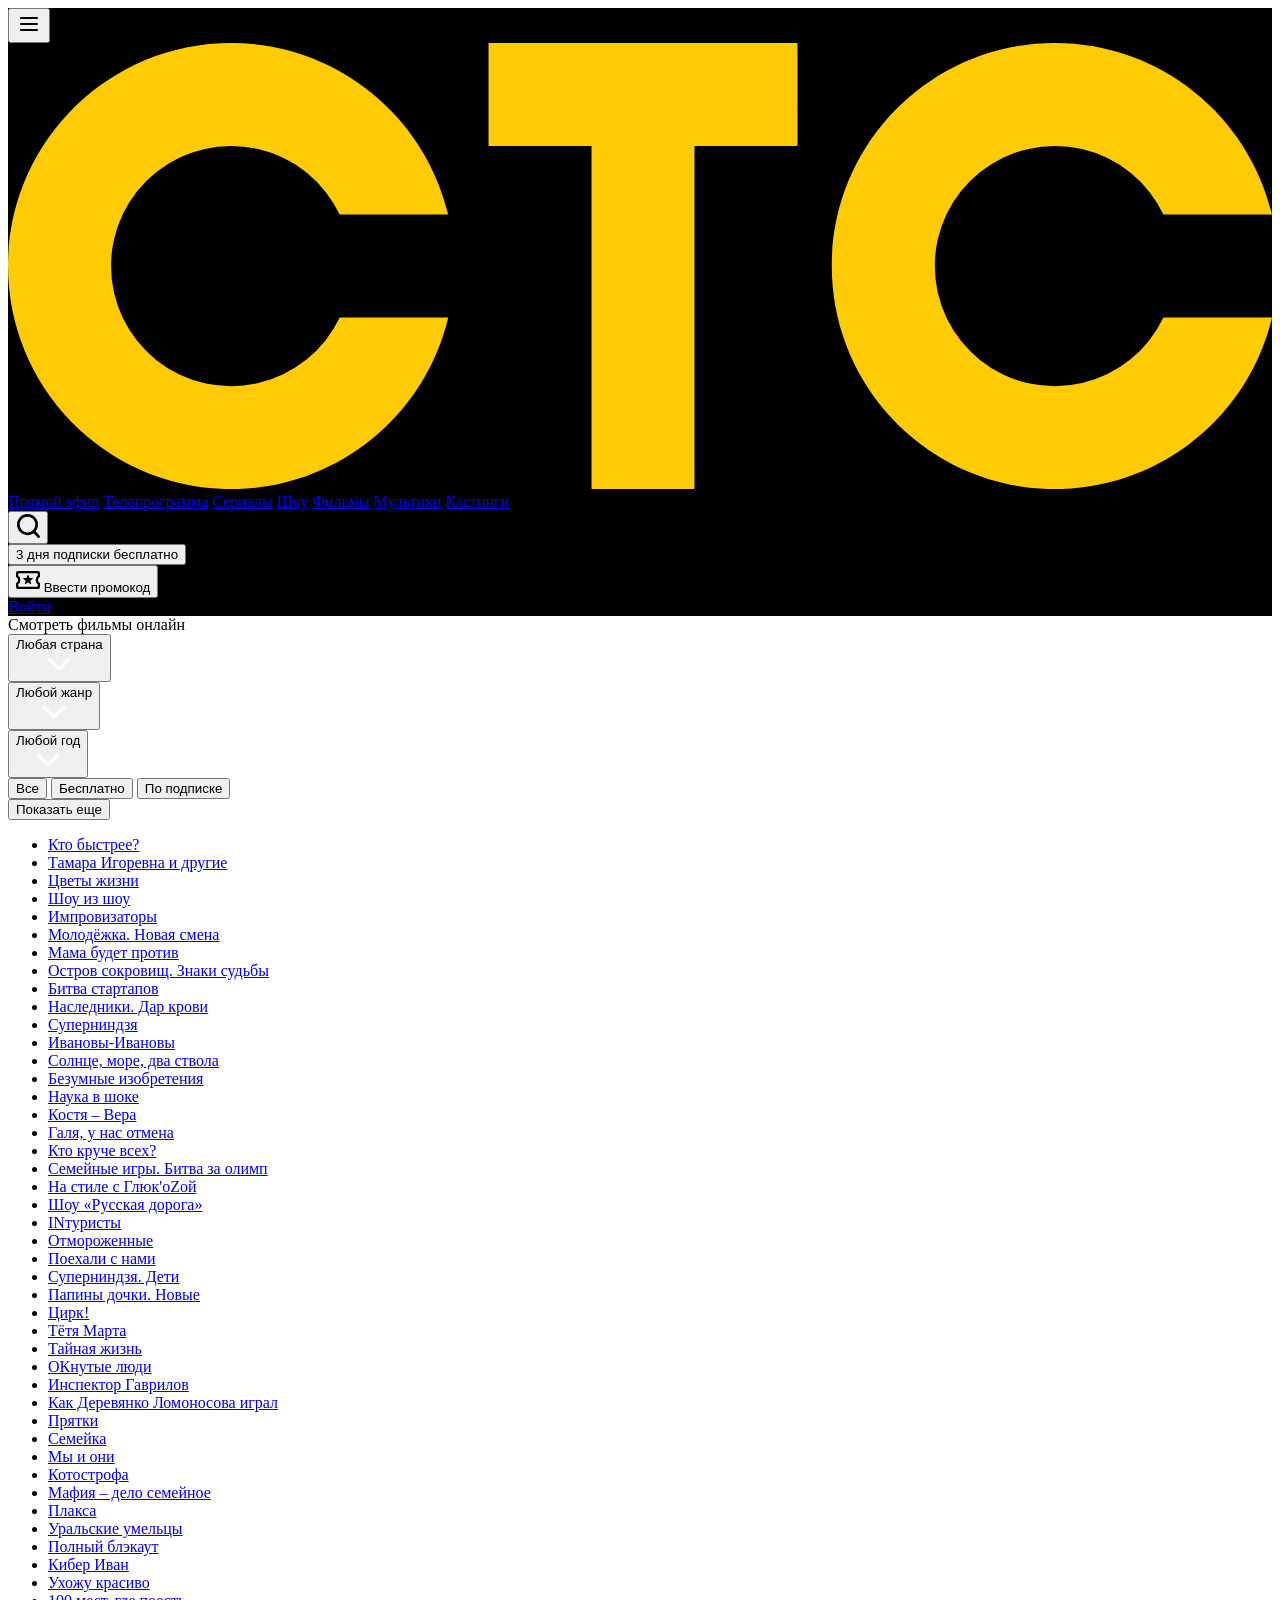
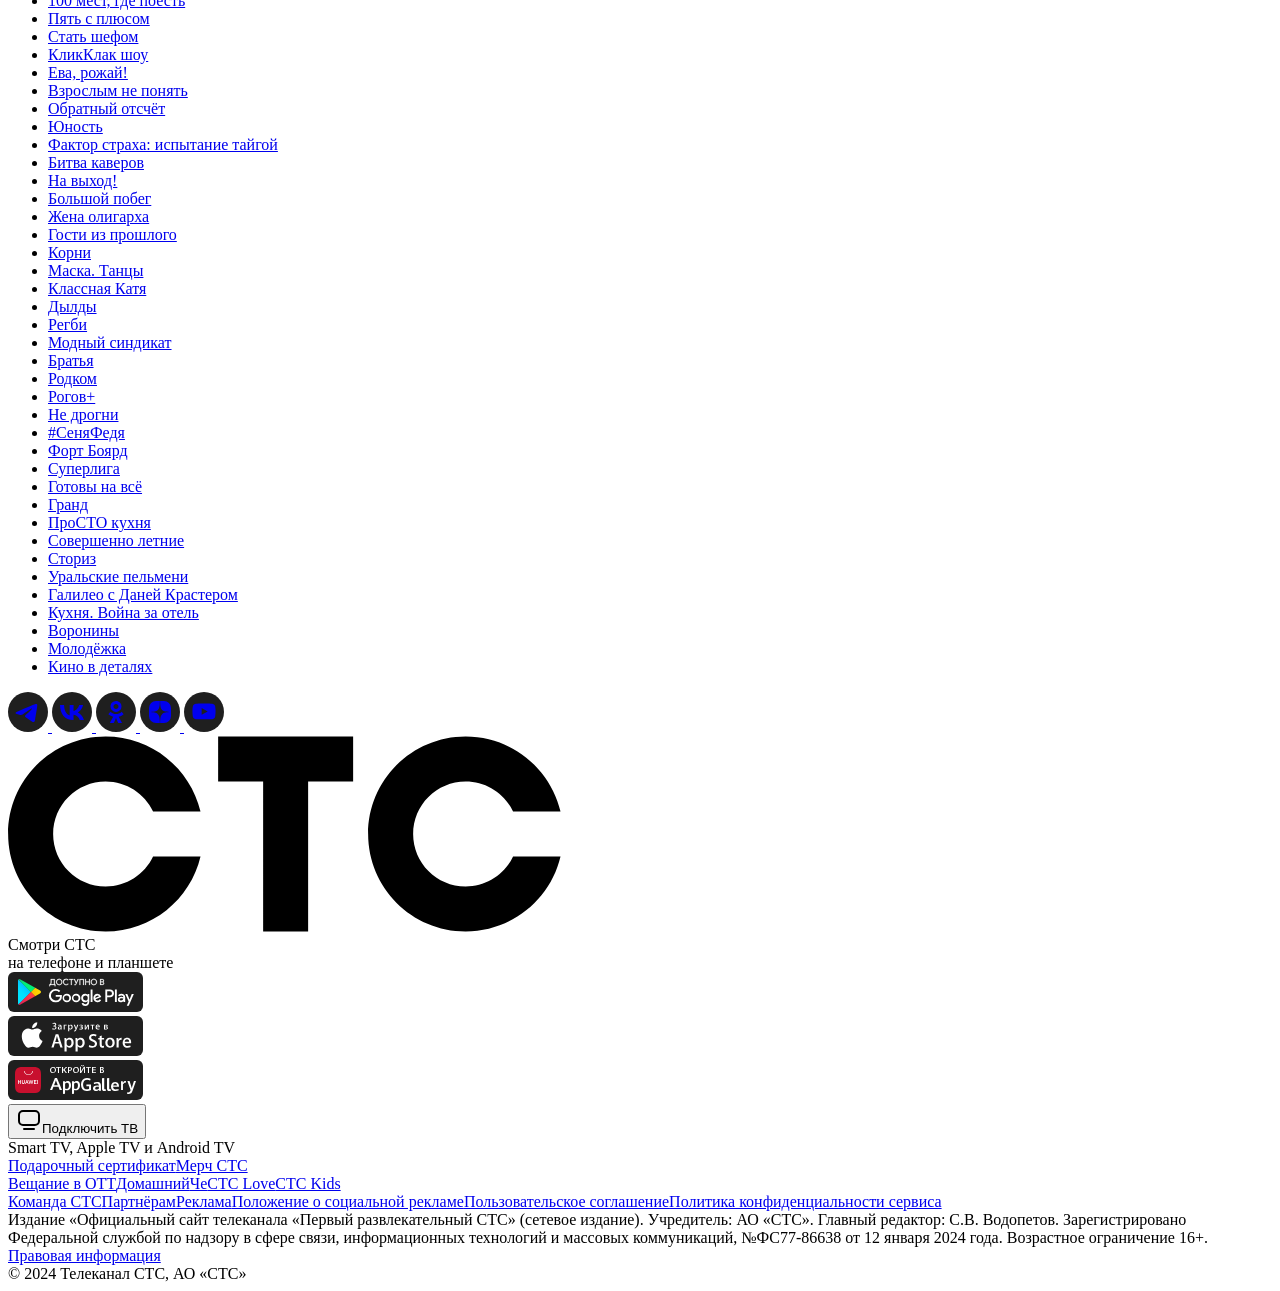
==== MyHTTPServer/MyHTTPServer/bin/Debug/net9.0/Templates/Pages/Dashboard/index.html @ 42932b5c "update" ====
<!doctype html>
<html lang="ru">
<head>
    <meta charset="UTF-8">
    <meta name="viewport"
          content="width=device-width, user-scalable=no, initial-scale=1.0, maximum-scale=1.0, minimum-scale=1.0">
    <meta http-equiv="X-UA-Compatible" content="ie=edge">
    <link rel="stylesheet" href="assets/main.58306ad7.css">
    <title>СТС</title>
</head>
<body>
<header class="mocked-styled-761 hwb8zcd" style="background-color: black;--hwb8zcd-0: 20; --hwb8zcd-1: translateY(0); --hwb8zcd-2: 10; --hwb8zcd-3: translateY(0); --hwb8zcd-4: translateY(0);">
    <div class="mocked-styled-760 hdpnwkp" style="--hdpnwkp-0: transparent;">
        <div class="mocked-styled-755 bfwajed">
            <div class="mocked-styled-5 b1sl55fb">
                <button data-disabled="false" color="transparent" data-cy="burger-btn" class="mocked-styled-3 b1oy04za tlavnz7 b1oy04za">
                    <span class="mocked-styled-0 i1tw7fe7" style="--i1tw7fe7-0: 0; --i1tw7fe7-1: 0; --i1tw7fe7-2: 0;">
                        <svg width="26" height="26" viewBox="0 0 26 26" xmlns="http://www.w3.org/2000/svg">
                            <g fill="none" fill-rule="evenodd">
                                <path d="M0 0h26v26H0z"></path>
                                <g transform="translate(4 6)" fill="currentColor">
                                    <rect width="18" height="2" rx="1"></rect>
                                    <rect y="6" width="18" height="2" rx="1"></rect>
                                    <rect y="12" width="18" height="2" rx="1"></rect>
                                </g>
                            </g>
                        </svg>
                    </span>
                </button>
            </div>
        </div>
        <div data-cy="logo" class="mocked-styled-51 l1mnwfaf">
            <a href="/public">
                <svg viewBox="0 0 68 24" xmlns="http://www.w3.org/2000/svg">
                    <path d="M25.852 0v5.538h5.54V24h5.539V5.539h5.54V0H25.85m-8.008 14.77a6.462 6.462 0 1 1 0-5.538l5.84-.001C22.433 3.939 17.678 0 12.003 0 5.373 0 0 5.373 0 12s5.374 12 12.003 12c5.675 0 10.43-3.938 11.68-9.23h-5.84m44.316 0a6.462 6.462 0 1 1 0-5.538L68 9.23C66.75 3.939 61.995 0 56.32 0c-6.63 0-12.003 5.373-12.003 12s5.374 12 12.002 12c5.676 0 10.43-3.938 11.681-9.23h-5.84" fill="#FFCB05"></path>
                </svg>
            </a>
        </div>
        <div data-cy="menu" class="mocked-styled-751 m10bajry">
            <a data-cy="link" data-title="Прямой эфир" href="/online/">Прямой эфир</a>
            <a data-cy="link" data-title="Телепрограмма" href="/programm/">Телепрограмма</a>
            <a data-cy="link" data-title="Сериалы" href="/collections/serials/">Сериалы</a>
            <a data-cy="link" data-title="Шоу" href="/collections/show/">Шоу</a>
            <a data-cy="link" data-title="Фильмы" href="/collections/filmi/">Фильмы</a>
            <a data-cy="link" data-title="Мультики" href="/collections/multiki/">Мультики</a>
            <a data-cy="link" data-title="Кастинги" href="/casting/">Кастинги</a>
        </div>
        <div class="mocked-styled-753 shgopuk">
            <button data-disabled="false" color="transparent" class="mocked-styled-3 b1oy04za tlavnz7 b1oy04za">
                <span class="mocked-styled-0 i1tw7fe7" style="--i1tw7fe7-0: 0; --i1tw7fe7-1: 0; --i1tw7fe7-2: 0;">
                    <svg width="24" height="24" viewBox="0 0 24 24" xmlns="http://www.w3.org/2000/svg">
                        <g fill="none" fill-rule="evenodd"><path d="M0 0h24v24H0z"></path>
                            <path d="M11.535 0C17.344 0 22.07 4.743 22.07 10.571c0 2.495-.875 4.89-2.472 6.796l4.02 4.298a1.385 1.385 0 0 1-.039 1.95 1.368 1.368 0 0 1-1.943-.038l-4.066-4.348a10.398 10.398 0 0 1-6.035 1.913C5.726 21.142 1 16.4 1 10.571 1 4.743 5.726 0 11.535 0Zm0 2.758c-4.294 0-7.787 3.505-7.787 7.813s3.493 7.813 7.787 7.813c4.294 0 7.786-3.505 7.786-7.813s-3.492-7.813-7.786-7.813Z" fill="currentColor"></path>
                        </g>
                    </svg>
                </span>
            </button>
        </div>
        <div data-active="false" class="mocked-styled-754 s3k86sl">
            <button data-disabled="false" color="default" data-cy="subscription-btn" class="mocked-styled-1 b1oy04za">
                <span class="mocked-styled-0 i1tw7fe7" style="--i1tw7fe7-0: 4.063vw; --i1tw7fe7-1: 13px; --i1tw7fe7-2: 0.677vw;"></span>3 дня подписки бесплатно </button>
        </div>
        <div class="mocked-styled-752 p16s29w1">
            <div class="mocked-styled-6 pdvgkws">
                <button data-disabled="false" color="transparent" data-cy="promocode-btn" class="mocked-styled-3 b1oy04za tlavnz7 b1oy04za">
                    <span class="mocked-styled-0 i1tw7fe7" style="--i1tw7fe7-0: 4.063vw; --i1tw7fe7-1: 13px; --i1tw7fe7-2: 0.677vw;">
                        <svg width="24" height="24" viewBox="0 0 24 24" xmlns="http://www.w3.org/2000/svg">
                            <g fill="none" fill-rule="evenodd">
                                <path d="M0 0h24v24H0z"></path>
                                <path d="M22 4.15a.847.847 0 0 1 .85.85v3.354a4.08 4.08 0 0 0-1.308 1.236c-.448.675-.692 1.498-.692 2.481 0 .992.248 1.811.7 2.473a3.9 3.9 0 0 0 1.3 1.188V19a.847.847 0 0 1-.85.85H2a.847.847 0 0 1-.85-.85v-3.294a4.05 4.05 0 0 0 1.293-1.172c.459-.657.707-1.455.707-2.409 0-.92-.231-1.733-.675-2.442a4.892 4.892 0 0 0-1.325-1.38V5A.847.847 0 0 1 2 4.15Z" stroke="currentColor" stroke-width="2.3"></path>
                                <path d="m11.716 14.612-2.07 1.432a.5.5 0 0 1-.764-.555l.721-2.411a.5.5 0 0 0-.175-.541L7.426 11.01a.5.5 0 0 1 .292-.897l2.516-.06a.5.5 0 0 0 .46-.334l.834-2.375a.5.5 0 0 1 .944 0l.833 2.375a.5.5 0 0 0 .46.335l2.517.059a.5.5 0 0 1 .292.897l-2.002 1.527a.5.5 0 0 0-.175.54l.721 2.412a.5.5 0 0 1-.763.555l-2.07-1.432a.5.5 0 0 0-.57 0Z" fill="currentColor"></path>
                            </g>
                        </svg>
                    </span>Ввести промокод </button>
            </div>
        </div>
        <div data-cy="enter" class="mocked-styled-756 ebzdbck">
            <div data-cy="login" class="mocked-styled-758 lmygb9s">
                <a href="login" class="mocked-styled-759 t103wgns">Войти</a>
            </div>
        </div>
    </div>
</header>
<main id="content" data-with-header-indent="true" data-without-header-margin="false" data-type="category" class="mocked-styled-711 cg4fnw5">
    <div data-cy="projects-in-category" class="mocked-styled-365 p1tu2h1a">
        <div data-cy="title" class="mocked-styled-25 t1chyrwq">Смотреть фильмы онлайн</div>
        <div data-cy="filters-desktop-form" class="mocked-styled-375 f98cdd8">
            <div class="mocked-styled-376 t1csby1h">
                <div data-cy="countries-filter" class="mocked-styled-368 clu9o2g">
                    <div class="mocked-styled-71 s17ob82p">
                        <div data-cy="filter" class="mocked-styled-68 fzeprba">
                            <button id="current-country-filter" data-is-opened="false" class="mocked-styled-70 ft8ho88" onclick="toggleCountryDropdown()">
                                <div id="current-country-filter-value" class="mocked-styled-69 cdb721g">Любая страна</div>
                                <svg width="24" height="24" viewBox="0 0 24 24" xmlns="http://www.w3.org/2000/svg">
                                    <g fill="none" fill-rule="evenodd">
                                        <path d="M0 0h24v24H0z"></path>
                                        <path stroke="#FFF" stroke-linecap="round" stroke-linejoin="round" stroke-width="3" d="M22 7 12 17 2 7"></path>
                                    </g>
                                </svg>
                            </button>
                            <div id="country-drop-down" class="w18r0ctt" data-cy="drop-down" style="display: none;">
                                <a class="mocked-styled-64 o1a1l6k1" href="#" onclick="selectCountry('Любая страна')">Любая страна</a>
                                <a class="mocked-styled-64 o1a1l6k1" href="#" onclick="selectCountry('Россия')">Россия</a>
                                <a class="mocked-styled-64 o1a1l6k1" href="#" onclick="selectCountry('США')">США</a>
                            </div>
                        </div>
                    </div>
                </div>
                <div data-cy="genres-filter" class="mocked-styled-369 gu0in7s">
                    <div class="mocked-styled-71 s17ob82p">
                        <div data-cy="filter" class="mocked-styled-68 fzeprba">
                            <button id="current-genre-filter" data-is-opened="false" class="mocked-styled-70 ft8ho88" onclick="toggleGenreDropdown()">
                                <div id="current-genre-filter-value" class="mocked-styled-69 cdb721g">Любой жанр</div>
                                <svg width="24" height="24" viewBox="0 0 24 24" xmlns="http://www.w3.org/2000/svg">
                                    <g fill="none" fill-rule="evenodd">
                                        <path d="M0 0h24v24H0z"></path>
                                        <path stroke="#FFF" stroke-linecap="round" stroke-linejoin="round" stroke-width="3" d="M22 7 12 17 2 7"></path>
                                    </g>
                                </svg>
                            </button>
                            <div id="genre-drop-down" class="w18r0ctt" data-cy="drop-down" style="display: none;">
                                <a class="mocked-styled-64 o1a1l6k1" href="#" onclick="selectGenre('Любой жанр')">Любой жанр</a>
                                <a class="mocked-styled-64 o1a1l6k1" href="#" onclick="selectGenre('Аниме')">Аниме</a>
                                <a class="mocked-styled-64 o1a1l6k1" href="#" onclick="selectGenre('Артхаус')">Артхаус</a>
                                <a class="mocked-styled-64 o1a1l6k1" href="#" onclick="selectGenre('Биография')">Биография</a>
                                <a class="mocked-styled-64 o1a1l6k1" href="#" onclick="selectGenre('Боевик')">Боевик</a>
                                <a class="mocked-styled-64 o1a1l6k1" href="#" onclick="selectGenre('Детектив')">Детектив</a>
                                <a class="mocked-styled-64 o1a1l6k1" href="#" onclick="selectGenre('Детский')">Детский</a>
                                <a class="mocked-styled-64 o1a1l6k1" href="#" onclick="selectGenre('Документальный')">Документальный</a>
                                <a class="mocked-styled-64 o1a1l6k1" href="#" onclick="selectGenre('Драма')">Драма</a>
                                <a class="mocked-styled-64 o1a1l6k1" href="#" onclick="selectGenre('Драмеди')">Драмеди</a>
                                <a class="mocked-styled-64 o1a1l6k1" href="#" onclick="selectGenre('Исторический')">Исторический</a>
                                <a class="mocked-styled-64 o1a1l6k1" href="#" onclick="selectGenre('Комедия')">Комедия</a>
                                <a class="mocked-styled-64 o1a1l6k1" href="#" onclick="selectGenre('Короткометражка')">Короткометражка</a>
                                <a class="mocked-styled-64 o1a1l6k1" href="#" onclick="selectGenre('Криминал')">Криминал</a>
                                <a class="mocked-styled-64 o1a1l6k1" href="#" onclick="selectGenre('Мелодрама')">Мелодрама</a>
                                <a class="mocked-styled-64 o1a1l6k1" href="#" onclick="selectGenre('Музыкальный')">Музыкальный</a>
                                <a class="mocked-styled-64 o1a1l6k1" href="#" onclick="selectGenre('Приключения')">Приключения</a>
                                <a class="mocked-styled-64 o1a1l6k1" href="#" onclick="selectGenre('Семейный')">Семейный</a>
                                <a class="mocked-styled-64 o1a1l6k1" href="#" onclick="selectGenre('Спорт')">Спорт</a>
                                <a class="mocked-styled-64 o1a1l6k1" href="#" onclick="selectGenre('Триллер')">Триллер</a>
                                <a class="mocked-styled-64 o1a1l6k1" href="#" onclick="selectGenre('Ужасы')">Ужасы</a>
                                <a class="mocked-styled-64 o1a1l6k1" href="#" onclick="selectGenre('Фантастика')">Фантастика</a>
                                <a class="mocked-styled-64 o1a1l6k1" href="#" onclick="selectGenre('Фэнтези')">Фэнтези</a>
                            </div>
                        </div>
                    </div>
                </div>
                <div data-cy="year-filter" class="mocked-styled-367 y4xj24j">
                    <div class="mocked-styled-71 s17ob82p">
                        <div data-cy="filter" class="mocked-styled-68 fzeprba">
                            <button id="current-filter" data-is-opened="false" class="mocked-styled-70 ft8ho88" onclick="toggleDropdown()">
                                <div id="current-filter-value" class="mocked-styled-69 cdb721g">Любой год</div>
                                <svg width="24" height="24" viewBox="0 0 24 24" xmlns="http://www.w3.org/2000/svg">
                                    <g fill="none" fill-rule="evenodd">
                                        <path d="M0 0h24v24H0z"></path>
                                        <path stroke="#FFF" stroke-linecap="round" stroke-linejoin="round" stroke-width="3" d="M22 7 12 17 2 7"></path>
                                    </g>
                                </svg>
                            </button>
                            <div id="drop-down" class="w18r0ctt" data-cy="drop-down" style="display: none;">
                                <a class="mocked-styled-64 o1a1l6k1" href="#" onclick="selectYear('Любой год')">Любой год</a>
                                <a class="mocked-styled-64 o1a1l6k1" href="#" onclick="selectYear('2024')">2024</a>
                                <a class="mocked-styled-64 o1a1l6k1" href="#" onclick="selectYear('2023')">2023</a>
                            </div>
                        </div>
                    </div>
                </div>
                <div data-cy="paid-filter" class="mocked-styled-366 pgjba3y">
                    <div data-cy="switcher" class="mocked-styled-76 s4tshxk">
                        <div class="mocked-styled-78 a1m27v4j"></div>
                        <button data-is-active="false" class="mocked-styled-77 tk2hnas" onclick="setActiveButton(this)">Все</button>
                        <button data-is-active="false" class="mocked-styled-77 tk2hnas" onclick="setActiveButton(this)">Бесплатно</button>
                        <button data-is-active="false" class="mocked-styled-77 tk2hnas" onclick="setActiveButton(this)">По подписке</button>
                    </div>
                </div>
            </div>
        </div>
        <div data-cy="projects" class="mocked-styled-393 p7vyhen">
            <div class="mocked-styled-394 p1tslz7y">
                <div class="phws30f" style="opacity: 1;">
                    <div data-cy="tile" data-has-progress="false" class="mocked-styled-33 t1lfo8oz" style="--t1lfo8oz-0: none; --t1lfo8oz-1: 0;">
                        <div class="mocked-styled-27 irx2gae">
                            <a data-cy="image-link" href="/projects/filmi/strasti-po-matveyu/">
                                <div class="iebw1u" data-cy="image" style="background-image: url(&quot;https://mgf-static-ssl.ctc.ru/images/ctc-entity-project/19877/verticalcover/web/667ecd0c2121c-490x696.jpeg&quot;);">
                                </div>
                            </a>
                        </div>
                        <div class="mocked-styled-28 in56or7"></div>
                    </div>
                </div>
                <div class="phws30f" style="opacity: 1;">
                    <div data-cy="tile" data-has-progress="false" class="mocked-styled-33 t1lfo8oz" style="--t1lfo8oz-0: none; --t1lfo8oz-1: 0;">
                        <div class="mocked-styled-27 irx2gae">
                            <a data-cy="image-link" href="/projects/filmi/tibra/">
                                <div class="iebw1u" data-cy="image" style="background-image: url(&quot;https://mgf-static-ssl.ctc.ru/images/ctc-entity-project/18704/verticalcover/web/6568acd4b93a3-490x696.jpeg&quot;);">
                                </div>
                            </a>
                        </div>
                        <div class="mocked-styled-28 in56or7"></div>
                    </div>
                </div>
                <div class="phws30f" style="opacity: 1;">
                    <div data-cy="tile" data-has-progress="false" class="mocked-styled-33 t1lfo8oz" style="--t1lfo8oz-0: none; --t1lfo8oz-1: 0;">
                        <div class="mocked-styled-27 irx2gae">
                            <a data-cy="image-link" href="/projects/filmi/poehavshaya/">
                                <div class="iebw1u" data-cy="image" style="background-image: url(&quot;https://mgf-static-ssl.ctc.ru/images/ctc-entity-project/18436/verticalcover/web/650b1b71bf88c-490x696.jpeg&quot;);">
                                </div>
                            </a>
                        </div>
                        <div class="mocked-styled-28 in56or7"></div>
                    </div>
                </div>
                <div class="phws30f" style="opacity: 1;">
                    <div data-cy="tile" data-has-progress="false" class="mocked-styled-33 t1lfo8oz" style="--t1lfo8oz-0: none; --t1lfo8oz-1: 0;">
                        <div class="mocked-styled-27 irx2gae">
                            <a data-cy="image-link" href="/projects/filmi/ne-skazhu/">
                                <div class="iebw1u" data-cy="image" style="background-image: url(&quot;https://mgf-static-ssl.ctc.ru/images/ctc-entity-project/18714/verticalcover/web/657330281bc70-490x696.jpeg&quot;);">
                                </div>
                            </a>
                        </div>
                        <div class="mocked-styled-28 in56or7"></div>
                    </div>
                </div>
                <div class="phws30f" style="opacity: 1;">
                    <div data-cy="tile" data-has-progress="false" class="mocked-styled-33 t1lfo8oz" style="--t1lfo8oz-0: none; --t1lfo8oz-1: 0;">
                        <div class="mocked-styled-27 irx2gae">
                            <a data-cy="image-link" href="/projects/filmi/van_gog_na_poroge_vechnosti/">
                                <div class="iebw1u" data-cy="image" style="background-image: url(&quot;https://mgf-static-ssl.ctc.ru/images/ctc-entity-project/6929/verticalcover/web/670fcd091f399-490x696.jpeg&quot;);"></div>
                            </a>
                        </div>
                        <div class="mocked-styled-28 in56or7"></div>
                    </div>
                </div>
                <div class="phws30f" style="opacity: 1;">
                    <div data-cy="tile" data-has-progress="false" class="mocked-styled-33 t1lfo8oz" style="--t1lfo8oz-0: none; --t1lfo8oz-1: 0;">
                        <div class="mocked-styled-27 irx2gae">
                            <a data-cy="image-link" href="/projects/filmi/kofe-i-sigarety/">
                                <div class="iebw1u" data-cy="image" style="background-image: url(&quot;https://mgf-static-ssl.ctc.ru/images/ctc-entity-project/17694/verticalcover/web/63d94edf31b3d-490x696.jpeg&quot;);"></div>
                            </a>
                        </div>
                        <div class="mocked-styled-28 in56or7"></div>
                    </div>
                </div>
                <div class="phws30f" style="opacity: 1;">
                    <div data-cy="tile" data-has-progress="false" class="mocked-styled-33 t1lfo8oz" style="--t1lfo8oz-0: none; --t1lfo8oz-1: 0;">
                        <div class="mocked-styled-27 irx2gae">
                            <a data-cy="image-link" href="/projects/filmi/artist/">
                                <div class="iebw1u" data-cy="image" style="background-image: url(&quot;https://mgf-static-ssl.ctc.ru/images/ctc-entity-project/8865/verticalcover/web/670d180d25cfd-490x696.jpeg&quot;);"></div>
                            </a>
                        </div>
                        <div class="mocked-styled-28 in56or7"></div>
                    </div>
                </div>
                <div class="phws30f" style="opacity: 1;">
                    <div data-cy="tile" data-has-progress="false" class="mocked-styled-33 t1lfo8oz" style="--t1lfo8oz-0: none; --t1lfo8oz-1: 0;">
                        <div class="mocked-styled-27 irx2gae">
                            <a data-cy="image-link" href="/projects/filmi/zhenshchina-iz-pyatogo-okruga/">
                                <div class="iebw1u" data-cy="image" style="background-image: url(&quot;https://mgf-static-ssl.ctc.ru/images/ctc-entity-project/9365/verticalcover/web/66e3ed2610307-490x696.jpeg&quot;);"></div>
                            </a>
                        </div>
                        <div class="mocked-styled-28 in56or7"></div>
                    </div>
                </div>
                <div class="phws30f" style="opacity: 1;">
                    <div data-cy="tile" data-has-progress="false" class="mocked-styled-33 t1lfo8oz" style="--t1lfo8oz-0: none; --t1lfo8oz-1: 0;">
                        <div class="mocked-styled-27 irx2gae">
                            <a data-cy="image-link" href="/projects/filmi/serena/">
                                <div class="iebw1u" data-cy="image" style="background-image: url(&quot;https://mgf-static-ssl.ctc.ru/images/ctc-entity-project/2413/verticalcover/web/66ccab8074cb1-490x696.jpeg&quot;);"></div>
                            </a>
                        </div>
                        <div class="mocked-styled-28 in56or7"></div>
                    </div>
                </div>
                <div class="phws30f" style="opacity: 1;">
                    <div data-cy="tile" data-has-progress="false" class="mocked-styled-33 t1lfo8oz" style="--t1lfo8oz-0: none; --t1lfo8oz-1: 0;">
                        <div class="mocked-styled-27 irx2gae">
                            <a data-cy="image-link" href="/projects/filmi/anzhelika-markiza-angelov/">
                                <div class="iebw1u" data-cy="image" style="background-image: url(&quot;https://mgf-static-ssl.ctc.ru/images/ctc-entity-project/7585/verticalcover/web/670d15ca9e7ca-490x696.jpeg&quot;);"></div>
                            </a>
                        </div>
                        <div class="mocked-styled-28 in56or7"></div>
                    </div>
                </div>
                <div class="phws30f" style="opacity: 1;">
                    <div data-cy="tile" data-has-progress="false" class="mocked-styled-33 t1lfo8oz" style="--t1lfo8oz-0: none; --t1lfo8oz-1: 0;">
                        <div class="mocked-styled-27 irx2gae">
                            <a data-cy="image-link" href="/projects/filmi/poslednjaja-lubov-na-zemle/">
                                <div class="iebw1u" data-cy="image" style="background-image: url(&quot;https://mgf-static-ssl.ctc.ru/images/ctc-entity-project/517/verticalcover/web/66c45abc301cf-490x696.jpeg&quot;);"></div>
                            </a>
                        </div>
                        <div class="mocked-styled-28 in56or7"></div>
                    </div>
                </div>
                <div class="phws30f" style="opacity: 1;">
                    <div data-cy="tile" data-has-progress="false" class="mocked-styled-33 t1lfo8oz" style="--t1lfo8oz-0: none; --t1lfo8oz-1: 0;">
                        <div class="mocked-styled-27 irx2gae">
                            <a data-cy="image-link" href="/projects/filmi/ivanovy-ivanovy-novogodnie-kanikuly/">
                                <div class="iebw1u" data-cy="image" style="background-image: url(&quot;https://mgf-static-ssl.ctc.ru/images/ctc-entity-project/18809/verticalcover/web/6589a8c984bd9-490x696.jpeg&quot;);">
                                </div>
                            </a>
                        </div>
                        <div class="mocked-styled-28 in56or7"></div>
                    </div>
                </div>
            </div>
            <div class="mocked-styled-390 s12mk9hc">
                <div class="mocked-styled-389 s1qj5ghg">
                    <button data-disabled="false" color="default" data-cy="see-more-btn" class="mocked-styled-1 b1oy04za"><span class="mocked-styled-0 i1tw7fe7" style="--i1tw7fe7-0: 4.063vw; --i1tw7fe7-1: 13px; --i1tw7fe7-2: 0.677vw;"></span>Показать еще </button>
                </div>
            </div>
        </div>
    </div>
    <div class="by2d0t1" data-cy="banner" style="opacity: 1;">
        <div class="middle-banner-desktop bowctmp" data-type="middle-banner" data-has-content="false" data-cy="item"></div>
    </div>
    <div class="by2d0t1" data-cy="banner" style="opacity: 1;">
        <div class="top-banner-desktop bowctmp" data-type="top-banner" data-has-content="false" data-cy="item"></div>
    </div>
    <div class="by2d0t1" data-cy="banner" style="opacity: 1;">
        <div class="slipper-banner-desktop bowctmp" data-type="slipper-banner" data-has-content="false" data-cy="item"></div>
    </div>
</main>
<footer data-cy="footer" class="mocked-styled-194 fbywvoq">
    <div data-cy="projects-links" class="mocked-styled-208 p1jadb42">
        <ul class="mocked-styled-209 wdhg69p">
            <li class="mocked-styled-210 ldr56ce"><a data-value="Кто быстрее?" data-cy="link" href="/projects/serials/kto-bystree/">Кто быстрее?</a></li>
            <li class="mocked-styled-210 ldr56ce"><a data-value="Тамара Игоревна и другие" data-cy="link" href="/projects/show/tamara-igorevna-i-drugie/">Тамара Игоревна и другие</a></li>
            <li class="mocked-styled-210 ldr56ce"><a data-value="Цветы жизни" data-cy="link" href="/projects/serials/tsvety-zhizni/">Цветы жизни</a></li>
            <li class="mocked-styled-210 ldr56ce"><a data-value="Шоу из шоу" data-cy="link" href="/projects/show/shou-iz-shou/">Шоу из шоу</a></li>
            <li class="mocked-styled-210 ldr56ce"><a data-value="Импровизаторы" data-cy="link" href="/projects/show/improvizatory/">Импровизаторы</a></li>
            <li class="mocked-styled-210 ldr56ce"><a data-value="Молодёжка. Новая смена" data-cy="link" href="/projects/serials/molodezhka-novaya-smena/">Молодёжка. Новая смена</a></li>
            <li class="mocked-styled-210 ldr56ce"><a data-value="Мама будет против" data-cy="link" href="/projects/serials/mama-budet-protiv/">Мама будет против</a></li>
            <li class="mocked-styled-210 ldr56ce"><a data-value="Остров сокровищ. Знаки судьбы" data-cy="link" href="/projects/show/ostrov-sokrovisch-znaki-sudby/">Остров сокровищ. Знаки судьбы</a></li>
            <li class="mocked-styled-210 ldr56ce"><a data-value="Битва стартапов" data-cy="link" href="https://ctc.ru/startup/">Битва стартапов</a></li>
            <li class="mocked-styled-210 ldr56ce"><a data-value="Наследники. Дар крови" data-cy="link" href="/projects/serials/nasledniki-dar-krovi/">Наследники. Дар крови</a></li>
            <li class="mocked-styled-210 ldr56ce"><a data-value="Суперниндзя" data-cy="link" href="/projects/show/supernindzya/">Суперниндзя</a></li>
            <li class="mocked-styled-210 ldr56ce"><a data-value="Ивановы-Ивановы" data-cy="link" href="/projects/serials/ivanovy-ivanovy/">Ивановы-Ивановы</a></li>
            <li class="mocked-styled-210 ldr56ce"><a data-value="Солнце, море, два ствола" data-cy="link" href="https://ctc.ru/projects/serials/solntse-more-dva-stvola/">Солнце, море, два ствола</a></li>
            <li class="mocked-styled-210 ldr56ce"><a data-value="Безумные изобретения" data-cy="link" href="https://ctc.ru/projects/show/bezumnye-izobreteniya/">Безумные изобретения</a></li>
            <li class="mocked-styled-210 ldr56ce"><a data-value="Наука в шоке" data-cy="link" href="https://ctc.ru/projects/show/nauka-v-shoke/">Наука в шоке</a></li>
            <li class="mocked-styled-210 ldr56ce"><a data-value="Костя – Вера" data-cy="link" href="https://ctc.ru/projects/serials/kostya-vera/">Костя – Вера</a></li>
            <li class="mocked-styled-210 ldr56ce"><a data-value="Галя, у нас отмена" data-cy="link" href="https://ctc.ru/projects/serials/galya-u-nas-otmena/">Галя, у нас отмена</a></li>
            <li class="mocked-styled-210 ldr56ce"><a data-value="Кто круче всех?" data-cy="link" href="https://ctc.ru/projects/show/kto-kruche-vseh/">Кто круче всех?</a></li>
            <li class="mocked-styled-210 ldr56ce"><a data-value="Семейные игры. Битва за олимп" data-cy="link" href="https://ctc.ru/projects/show/semeinye-igry-bitva-za-olimp/">Семейные игры. Битва за олимп</a></li>
            <li class="mocked-styled-210 ldr56ce"><a data-value="На стиле с Глюк'oZой" data-cy="link" href="https://ctc.ru/projects/show/na-stile-s-glyukozoi/">На стиле с Глюк'oZой</a></li>
            <li class="mocked-styled-210 ldr56ce"><a data-value="Шоу «Русская дорога»" data-cy="link" href="https://ctc.ru/projects/show/shou-russkaya-doroga/">Шоу «Русская дорога»</a></li>
            <li class="mocked-styled-210 ldr56ce"><a data-value="INтуристы" data-cy="link" href="https://ctc.ru/projects/show/inturisty/">INтуристы</a></li>
            <li class="mocked-styled-210 ldr56ce"><a data-value="Отмороженные" data-cy="link" href="https://ctc.ru/projects/serials/otmorozhennye/">Отмороженные</a></li>
            <li class="mocked-styled-210 ldr56ce"><a data-value="Поехали с нами" data-cy="link" href="https://ctc.ru/projects/show/poehali-s-nami/">Поехали с нами</a></li>
            <li class="mocked-styled-210 ldr56ce"><a data-value="Суперниндзя. Дети" data-cy="link" href="https://ctc.ru/projects/show/supernindzya-deti/">Суперниндзя. Дети</a></li>
            <li class="mocked-styled-210 ldr56ce"><a data-value="Папины дочки. Новые" data-cy="link" href="https://ctc.ru/projects/serials/papiny-dochki-novye/">Папины дочки. Новые</a></li>
            <li class="mocked-styled-210 ldr56ce"><a data-value="Цирк!" data-cy="link" href="https://ctc.ru/projects/serials/tsirk/">Цирк!</a></li>
            <li class="mocked-styled-210 ldr56ce"><a data-value="Тётя Марта" data-cy="link" href="/projects/serials/tetya-marta/">Тётя Марта</a></li>
            <li class="mocked-styled-210 ldr56ce"><a data-value="Тайная жизнь" data-cy="link" href="/projects/serials/tainaya-zhizn/">Тайная жизнь</a></li>
            <li class="mocked-styled-210 ldr56ce"><a data-value="ОКнутые люди" data-cy="link" href="/projects/show/oknutye-lyudi/">ОКнутые люди</a></li>
            <li class="mocked-styled-210 ldr56ce"><a data-value="Инспектор Гаврилов" data-cy="link" href="/projects/serials/inspektor-gavrilov/">Инспектор Гаврилов</a></li>
            <li class="mocked-styled-210 ldr56ce"><a data-value="Как Деревянко Ломоносова играл" data-cy="link" href="/projects/serials/kak-derevyanko-lomonosova-igral/">Как Деревянко Ломоносова играл</a></li>
            <li class="mocked-styled-210 ldr56ce"><a data-value="Прятки" data-cy="link" href="/projects/show/pryatki/">Прятки</a></li>
            <li class="mocked-styled-210 ldr56ce"><a data-value="Семейка" data-cy="link" href="/projects/serials/semeika/">Семейка</a></li>
            <li class="mocked-styled-210 ldr56ce"><a data-value="Мы и они" data-cy="link" href="/projects/show/my-i-oni/">Мы и они</a></li>
            <li class="mocked-styled-210 ldr56ce"><a data-value="Котострофа" data-cy="link" href="https://ctc.ru/projects/serials/kotostrofa/">Котострофа</a></li>
            <li class="mocked-styled-210 ldr56ce"><a data-value="Мафия – дело семейное" data-cy="link" href="/projects/serials/mafiya-delo-semeinoe/">Мафия – дело семейное</a></li>
            <li class="mocked-styled-210 ldr56ce"><a data-value="Плакса" data-cy="link" href="https://ctc.ru/projects/serials/plaksa/">Плакса</a></li>
            <li class="mocked-styled-210 ldr56ce"><a data-value="Уральские умельцы" data-cy="link" href="/projects/show/uralskie-umeltsy/">Уральские умельцы</a></li>
            <li class="mocked-styled-210 ldr56ce"><a data-value="Полный блэкаут" data-cy="link" href="/projects/show/polnyi_blekaut/">Полный блэкаут</a></li>
            <li class="mocked-styled-210 ldr56ce"><a data-value="Кибер Иван" data-cy="link" href="https://ctc.ru/projects/serials/kiber-ivan/">Кибер Иван</a></li>
            <li class="mocked-styled-210 ldr56ce"><a data-value="Ухожу красиво" data-cy="link" href="https://ctc.ru/projects/serials/uhozhu-krasivo/">Ухожу красиво</a></li>
            <li class="mocked-styled-210 ldr56ce"><a data-value="100 мест, где поесть" data-cy="link" href="/projects/show/100-mest-gde-poest/">100 мест, где поесть</a></li>
            <li class="mocked-styled-210 ldr56ce"><a data-value="Пять с плюсом" data-cy="link" href="https://ctc.ru/projects/serials/pyat-s-plyusom/">Пять с плюсом</a></li>
            <li class="mocked-styled-210 ldr56ce"><a data-value="Стать шефом" data-cy="link" href="/projects/show/stat-shefom/">Стать шефом</a></li>
            <li class="mocked-styled-210 ldr56ce"><a data-value="КликКлак шоу" data-cy="link" href="/projects/show/klikklak-shou/">КликКлак шоу</a></li>
            <li class="mocked-styled-210 ldr56ce"><a data-value="Ева, рожай!" data-cy="link" href="/projects/serials/eva-rozhai/">Ева, рожай!</a></li>
            <li class="mocked-styled-210 ldr56ce"><a data-value="Взрослым не понять" data-cy="link" href="/projects/show/vzroslym-ne-ponyat/">Взрослым не понять</a></li>
            <li class="mocked-styled-210 ldr56ce"><a data-value="Обратный отсчёт" data-cy="link" href="/projects/show/obratnyi-otschet/">Обратный отсчёт</a></li>
            <li class="mocked-styled-210 ldr56ce"><a data-value="Юность" data-cy="link" href="/projects/serials/yunost/">Юность</a></li>
            <li class="mocked-styled-210 ldr56ce"><a data-value="Фактор страха: испытание тайгой" data-cy="link" href="/projects/show/faktor-straha-ispytanie-tajgoj/">Фактор страха: испытание тайгой</a></li>
            <li class="mocked-styled-210 ldr56ce"><a data-value="Битва каверов" data-cy="link" href="/projects/show/bitva-kaverov/">Битва каверов</a></li>
            <li class="mocked-styled-210 ldr56ce"><a data-value="На выход!" data-cy="link" href="/projects/show/na-vyhod/">На выход!</a></li>
            <li class="mocked-styled-210 ldr56ce"><a data-value="Большой побег" data-cy="link" href="/projects/show/bolshoi-pobeg/">Большой побег</a></li>
            <li class="mocked-styled-210 ldr56ce"><a data-value="Жена олигарха" data-cy="link" href="/projects/serials/zhena-oligarha/">Жена олигарха</a></li>
            <li class="mocked-styled-210 ldr56ce"><a data-value="Гости из прошлого" data-cy="link" href="/projects/serials/gosti-iz-proshlogo/">Гости из прошлого</a></li>
            <li class="mocked-styled-210 ldr56ce"><a data-value="Корни" data-cy="link" href="/projects/serials/korni/">Корни</a></li>
            <li class="mocked-styled-210 ldr56ce"><a data-value="Маска. Танцы" data-cy="link" href="/projects/show/maska-tantsy/">Маска. Танцы</a></li>
            <li class="mocked-styled-210 ldr56ce"><a data-value="Классная Катя" data-cy="link" href="/projects/serials/klassnaya-katya/">Классная Катя</a></li>
            <li class="mocked-styled-210 ldr56ce"><a data-value="Дылды" data-cy="link" href="/projects/serials/dyldy/">Дылды</a></li>
            <li class="mocked-styled-210 ldr56ce"><a data-value="Регби" data-cy="link" href="/projects/serials/regbi/">Регби</a></li>
            <li class="mocked-styled-210 ldr56ce"><a data-value="Модный синдикат" data-cy="link" href="/projects/serials/modnyi-sindikat/">Модный синдикат</a></li>
            <li class="mocked-styled-210 ldr56ce"><a data-value="Братья" data-cy="link" href="/projects/serials/bratya/">Братья</a></li>
            <li class="mocked-styled-210 ldr56ce"><a data-value="Родком" data-cy="link" href="/projects/serials/rodkom/">Родком</a></li>
            <li class="mocked-styled-210 ldr56ce"><a data-value="Рогов+" data-cy="link" href="/projects/show/rogov-/">Рогов+</a></li>
            <li class="mocked-styled-210 ldr56ce"><a data-value="Не дрогни" data-cy="link" href="/projects/show/ne-drogni/">Не дрогни</a></li>
            <li class="mocked-styled-210 ldr56ce"><a data-value="#СеняФедя" data-cy="link" href="/projects/serials/senyafedya/">#СеняФедя</a></li>
            <li class="mocked-styled-210 ldr56ce"><a data-value="Форт Боярд" data-cy="link" href="/projects/show/fort_boyard__vozvraschenie/">Форт Боярд</a></li>
            <li class="mocked-styled-210 ldr56ce"><a data-value="Суперлига" data-cy="link" href="/projects/show/superliga/">Суперлига</a></li>
            <li class="mocked-styled-210 ldr56ce"><a data-value="Готовы на всё" data-cy="link" href="/projects/serials/gotovy-na-vse/">Готовы на всё</a></li>
            <li class="mocked-styled-210 ldr56ce"><a data-value="Гранд" data-cy="link" href="/projects/serials/grand">Гранд</a></li>
            <li class="mocked-styled-210 ldr56ce"><a data-value="ПроСТО кухня" data-cy="link" href="/projects/show/prosto_kuhnya/">ПроСТО кухня</a></li>
            <li class="mocked-styled-210 ldr56ce"><a data-value="Совершенно летние" data-cy="link" href="/projects/serials/sovershenno-letnie/">Совершенно летние</a></li>
            <li class="mocked-styled-210 ldr56ce"><a data-value="Сториз" data-cy="link" href="/projects/serials/storis/">Сториз</a></li>
            <li class="mocked-styled-210 ldr56ce"><a data-value="Уральские пельмени" data-cy="link" href="/projects/show/shou-_uralskikh-pelmeney_/">Уральские пельмени</a></li>
            <li class="mocked-styled-210 ldr56ce"><a data-value="Галилео с Даней Крастером" data-cy="link" href="/projects/show/galileo-s-danei-krasterom/">Галилео с Даней Крастером</a></li>
            <li class="mocked-styled-210 ldr56ce"><a data-value="Кухня. Война за отель" data-cy="link" href="/projects/serials/kuhnya__voina_za_otel/">Кухня. Война за отель</a></li>
            <li class="mocked-styled-210 ldr56ce"><a data-value="Воронины" data-cy="link" href="/projects/Serials/Voroniny/">Воронины</a></li>
            <li class="mocked-styled-210 ldr56ce"><a data-value="Молодёжка" data-cy="link" href="/projects/Serials/Molodezhka/">Молодёжка</a></li>
            <li class="mocked-styled-210 ldr56ce"><a data-value="Кино в деталях" data-cy="link" href="/projects/show/kino-v-detalyakh/">Кино в деталях</a></li>
        </ul>
    </div>
    <div data-cy="social-links" class="mocked-styled-211 stmtxjt">
        <a data-cy="link" href="https://t.me/channel_ctc">
            <svg width="40" height="40" viewBox="0 0 40 40" xmlns="http://www.w3.org/2000/svg">
                <g fill="none">
                    <circle fill="#1F1F1F" cx="20" cy="20" r="20"></circle>
                    <path d="M9.053 19.789c5.83-2.54 9.718-4.215 11.664-5.024 5.554-2.31 6.708-2.712 7.46-2.725.166-.003.536.038.775.233.203.164.258.386.285.541.027.156.06.51.033.788-.3 3.162-1.603 10.837-2.266 14.379-.28 1.498-.832 2-1.366 2.05-1.162.107-2.044-.767-3.169-1.505-1.76-1.154-2.754-1.872-4.463-2.998-1.975-1.301-.695-2.016.43-3.185.295-.306 5.413-4.96 5.512-5.383.012-.053.024-.25-.093-.354-.117-.104-.29-.068-.415-.04-.176.04-2.988 1.899-8.436 5.576-.798.548-1.52.815-2.169.801-.714-.015-2.087-.403-3.108-.735-1.253-.407-2.248-.623-2.162-1.314.045-.36.541-.729 1.488-1.105Z" fill="currentColor"></path>
                </g>
            </svg>
        </a>
        <a data-cy="link" href="https://vk.com/ctc">
            <svg width="40" height="40" viewBox="0 0 40 40" xmlns="http://www.w3.org/2000/svg">
                <g fill="none" fill-rule="evenodd">
                    <path d="M20 0a20 20 0 1 0 20 19.99A19.99 19.99 0 0 0 20 0" fill="#1F1F1F" fill-rule="nonzero"></path>
                    <path d="M8 13c.195 9.37 4.872 15 13.072 15h.465v-5.36c3.013.3 5.291 2.507 6.206 5.36H32c-1.17-4.264-4.243-6.622-6.161-7.523 1.918-1.11 4.617-3.813 5.261-7.477h-3.867c-.84 2.973-3.328 5.676-5.696 5.93V13h-3.868v10.39c-2.399-.6-5.427-3.513-5.562-10.39H8Z" fill="currentColor"></path>
                </g>
            </svg>
        </a>
        <a data-cy="link" href="https://www.ok.ru/ctc">
            <svg width="40" height="40" viewBox="0 0 40 40" xmlns="http://www.w3.org/2000/svg">
                <g fill="none" fill-rule="evenodd">
                    <path d="M20 0a20 20 0 1 0 20 19.99A19.99 19.99 0 0 0 20 0" fill="#1F1F1F" fill-rule="nonzero"></path>
                    <path d="M23.916 18.308a5.555 5.555 0 0 1-3.91 1.603 5.555 5.555 0 0 1-3.91-1.603 5.393 5.393 0 0 1-1.627-3.853c0-1.505.624-2.865 1.626-3.852A5.555 5.555 0 0 1 20.005 9c1.529 0 2.909.615 3.911 1.603a5.393 5.393 0 0 1 1.627 3.852 5.393 5.393 0 0 1-1.627 3.853Zm-3.91-6.346c-.69 0-1.315.276-1.775.729a2.442 2.442 0 0 0-.739 1.748c0 .68.28 1.295.74 1.749.46.453 1.084.728 1.774.728s1.314-.275 1.774-.728c.46-.454.74-1.069.74-1.749 0-.68-.28-1.295-.74-1.748a2.586 2.586 0 0 0-1.774-.729Zm5.816 7.965 1.627 2.186c.082.113.065.259-.05.34-1.363 1.1-2.957 1.829-4.616 2.217l3.138 5.958c.082.178-.033.372-.23.372h-3.352a.288.288 0 0 1-.247-.162l-2.086-4.921-2.103 4.905c-.033.097-.132.162-.247.162h-3.351a.258.258 0 0 1-.23-.373l3.138-5.94a11.603 11.603 0 0 1-4.617-2.218c-.099-.081-.132-.243-.05-.34l1.627-2.186c.099-.13.263-.146.378-.048 1.528 1.278 3.417 2.12 5.438 2.12s3.894-.825 5.439-2.12c.131-.098.312-.081.394.048Z" fill="currentColor"></path>
                </g>
            </svg>
        </a>
        <a data-cy="link" href="https://zen.yandex.ru/ctc">
            <svg width="40" height="40" viewBox="0 0 40 40" xmlns="http://www.w3.org/2000/svg">
                <g fill="none" fill-rule="evenodd">
                    <circle fill="#1F1F1F" fill-rule="nonzero" cx="20" cy="20" r="20"></circle>
                    <path d="M17.875 22.125c1.734 1.777 1.856 4.004 2.003 8.875H16a7 7 0 0 1-7-7v-3.879c4.87.148 7.098.27 8.875 2.004ZM31 20.121V24a7 7 0 0 1-7 7h-3.878c.147-4.871.269-7.098 2.003-8.875C23.902 20.39 26.13 20.27 31 20.121Zm0-.242c-4.87-.148-7.098-.27-8.875-2.004C20.391 16.099 20.27 13.87 20.122 9H24a7 7 0 0 1 7 7v3.879ZM9 16a7 7 0 0 1 7-7h3.878c-.147 4.871-.269 7.099-2.003 8.875C16.098 19.61 13.87 19.73 9 19.879V16Z" fill="currentColor"></path>
                </g>
            </svg>
        </a>
        <a data-cy="link" href="https://www.youtube.com/c/ctctv/">
            <svg width="40" height="40" viewBox="0 0 40 40" xmlns="http://www.w3.org/2000/svg">
                <g fill="none">
                    <circle fill="#1F1F1F" cx="20" cy="20" r="20"></circle>
                    <path d="M31.094 14.018a2.852 2.852 0 0 0-2.045-1.97c-1.794-.47-9.05-.47-9.05-.47s-7.237 0-9.04.47a2.878 2.878 0 0 0-2.053 1.996 28.59 28.59 0 0 0-.484 5.425 28.65 28.65 0 0 0 .484 5.434A2.878 2.878 0 0 0 10.96 26.9c1.793.468 9.04.468 9.04.468s7.246 0 9.05-.468a2.85 2.85 0 0 0 2.044-1.997 28.65 28.65 0 0 0 .484-5.434 28.59 28.59 0 0 0-.484-5.45ZM17.64 22.777v-6.658l6.054 3.324-6.054 3.334Z" fill="currentColor"></path>
                </g>
            </svg>
        </a>
    </div>
    <div data-cy="download-app" class="mocked-styled-197 dnjgfhv">
        <div class="mocked-styled-198 d1uz6jw6">
            <div class="mocked-styled-10 s1om49u0">
                <svg width="553" height="196" viewBox="0 0 553 196" xmlns="http://www.w3.org/2000/svg">
                    <path d="M210.132.5v45h45v150h45v-150h45V.5h-135m-65.059 120c-8.427 17.735-26.499 30-47.441 30-28.995 0-52.5-23.505-52.5-52.5s23.505-52.5 52.5-52.5c20.942 0 39.014 12.265 47.441 30h47.445c-10.159-43-48.783-75-94.886-75C43.784.5.132 44.152.132 98s43.652 97.5 97.5 97.5c46.103 0 84.727-32 94.886-75h-47.445m360 0c-8.427 17.735-26.499 30-47.441 30-28.995 0-52.5-23.505-52.5-52.5s23.505-52.5 52.5-52.5c20.942 0 39.014 12.265 47.441 30h47.445c-10.159-43-48.783-75-94.886-75-53.848 0-97.5 43.652-97.5 97.5s43.652 97.5 97.5 97.5c46.103 0 84.727-32 94.886-75h-47.445" fill-rule="evenodd"></path>
                </svg>
            </div>
            <div class="mocked-styled-11 wrzl7h8">
                <div class="mocked-styled-12 t15hdiwe">Смотри СТС</div>
                <div class="mocked-styled-13 sbhv6jv">на телефоне и планшете</div>
            </div>
        </div>
        <div class="mocked-styled-200 g1ryyefk">
            <div data-cy="os-badge" class="mocked-styled-8 olg0z1w">
                <a href="https://play.google.com/store/apps/details?id=com.ctcmediagroup.ctc&amp;hl=ru">
                    <svg width="135" height="40" viewBox="0 0 135 40" xmlns="http://www.w3.org/2000/svg">
                        <defs>
                            <linearGradient x1="60.99%" y1="4.946%" x2="26.536%" y2="71.879%" id="a">
                                <stop stop-color="#00A0FF" offset="0%"></stop>
                                <stop stop-color="#00A1FF" offset="1%"></stop>
                                <stop stop-color="#00BEFF" offset="26%"></stop>
                                <stop stop-color="#00D2FF" offset="51%"></stop>
                                <stop stop-color="#00DFFF" offset="76%"></stop>
                                <stop stop-color="#00E3FF" offset="100%"></stop>
                            </linearGradient>
                            <linearGradient x1="107.685%" y1="50%" x2="-130.64%" y2="50%" id="b">
                                <stop stop-color="#FFE000" offset="0%"></stop>
                                <stop stop-color="#FFBD00" offset="41%"></stop>
                                <stop stop-color="orange" offset="78%"></stop>
                                <stop stop-color="#FF9C00" offset="100%"></stop>
                            </linearGradient>
                            <linearGradient x1="86.271%" y1="30.873%" x2="-50.18%" y2="136.109%" id="c">
                                <stop stop-color="#FF3A44" offset="0%"></stop>
                                <stop stop-color="#C31162" offset="100%"></stop>
                            </linearGradient>
                            <linearGradient x1="-18.825%" y1="-11.91%" x2="42.086%" y2="35.079%" id="d">
                                <stop stop-color="#32A071" offset="0%"></stop>
                                <stop stop-color="#2DA771" offset="7%"></stop>
                                <stop stop-color="#15CF74" offset="48%"></stop>
                                <stop stop-color="#06E775" offset="80%"></stop>
                                <stop stop-color="#00F076" offset="100%"></stop>
                            </linearGradient>
                        </defs>
                        <g fill="none">
                            <rect fill="#1F1F1F" width="135" height="40" rx="6"></rect>
                            <path d="M130 .8a4.2 4.2 0 0 1 4.2 4.2v30a4.2 4.2 0 0 1-4.2 4.2H5A4.2 4.2 0 0 1 .8 35V5A4.2 4.2 0 0 1 5 .8h125Zm0-.8H5a5 5 0 0 0-5 5v30a5 5 0 0 0 5 5h125a5 5 0 0 0 5-5V5a5 5 0 0 0-5-5Z"></path>
                            <path d="M68.14 21.75A4.26 4.26 0 1 0 72.41 26a4.19 4.19 0 0 0-4.27-4.25Zm0 6.83a2.58 2.58 0 1 1 2.4-2.58 2.46 2.46 0 0 1-2.4 2.58Zm-9.32-6.83A4.26 4.26 0 1 0 63.09 26a4.19 4.19 0 0 0-4.27-4.25Zm0 6.83a2.58 2.58 0 1 1 2.4-2.58 2.46 2.46 0 0 1-2.4 2.58Zm-11.08-5.52v1.8h4.32a3.77 3.77 0 0 1-1 2.27 4.42 4.42 0 0 1-3.34 1.32 4.8 4.8 0 1 1 0-9.6A4.64 4.64 0 0 1 51 20.14l1.27-1.27a6.3 6.3 0 0 0-4.53-1.82 6.61 6.61 0 1 0 0 13.21 6.07 6.07 0 0 0 4.61-1.85 6 6 0 0 0 1.56-4.23 6.27 6.27 0 0 0-.09-1.12h-6.08Zm45.31 1.4a4 4 0 0 0-3.64-2.71 4 4 0 0 0-4 4.25 4.23 4.23 0 0 0 7.76 2.37l-1.45-1a2.41 2.41 0 0 1-2.09 1.17 2.15 2.15 0 0 1-2.06-1.29l5.69-2.35-.21-.44Zm-5.8 1.42a2.33 2.33 0 0 1 2.23-2.48 1.64 1.64 0 0 1 1.57.9l-3.8 1.58ZM82.63 30h1.87V17.5h-1.87V30Zm-3.06-7.3h-.07a2.94 2.94 0 0 0-2.24-.95 4.26 4.26 0 0 0 0 8.51 2.88 2.88 0 0 0 2.24-1h.07v.61c0 1.63-.87 2.5-2.27 2.5a2.36 2.36 0 0 1-2.15-1.51l-1.62.67a4 4 0 0 0 3.77 2.52c2.19 0 4-1.29 4-4.43V22h-1.73v.7Zm-2.15 5.88a2.58 2.58 0 0 1 0-5.15A2.39 2.39 0 0 1 79.7 26a2.38 2.38 0 0 1-2.28 2.58Zm24.39-11.08h-4.48V30h1.87v-4.74h2.61a3.89 3.89 0 1 0 0-7.76Zm0 6H99.2v-4.26h2.65a2.14 2.14 0 0 1 0 4.28l-.04-.02Zm11.54-1.79a3.49 3.49 0 0 0-3.33 1.91l1.65.69a1.78 1.78 0 0 1 1.71-.91 1.8 1.8 0 0 1 2 1.61v.12a4.18 4.18 0 0 0-1.95-.48c-1.78 0-3.6 1-3.6 2.82a2.89 2.89 0 0 0 3.11 2.75 2.65 2.65 0 0 0 2.38-1.22h.06v1h1.8v-4.81c0-2.19-1.66-3.46-3.79-3.46l-.04-.02Zm-.23 6.85c-.61 0-1.46-.31-1.46-1.06 0-1 1.06-1.34 2-1.34a3.32 3.32 0 0 1 1.7.42 2.26 2.26 0 0 1-2.2 2l-.04-.02ZM123.74 22l-2.14 5.42h-.06L119.32 22h-2l3.33 7.58-1.9 4.21h2L125.82 22h-2.08Zm-16.8 8h1.86V17.5h-1.86V30Z" fill="#FFF"></path>
                            <path d="M10.44 7.54a2 2 0 0 0-.44 1.4v22.12a1.94 1.94 0 0 0 .47 1.4l.07.08L22.9 20.15v-.3L10.51 7.47l-.07.07Z" fill="url(#a)"></path>
                            <path d="m27 24.28-4.1-4.13v-.3l4.1-4.13.09.06L32 18.56c1.4.79 1.4 2.09 0 2.89l-4.89 2.78-.11.05Z" fill="url(#b)"></path>
                            <path d="M27.12 24.23 22.9 20 10.44 32.46a1.62 1.62 0 0 0 2.07.07l14.61-8.3" fill="url(#c)"></path>
                            <path d="m27.12 15.78-14.61-8.3a1.61 1.61 0 0 0-2.07.06L22.9 20l4.22-4.22Z" fill="url(#d)"></path>
                            <path d="m27 24.13-14.49 8.25a1.66 1.66 0 0 1-2 0l-.07.07.07.08a1.66 1.66 0 0 0 2 0l14.61-8.3-.12-.1Z" fill="#000" opacity="0.2"></path>
                            <path d="M10.44 32.32a2 2 0 0 1-.44-1.41v.15a1.94 1.94 0 0 0 .47 1.4l.07-.07-.1-.07ZM32 21.3l-5 2.83.09.1L32 21.44A1.75 1.75 0 0 0 33.06 20 1.86 1.86 0 0 1 32 21.3Z" fill="#000" opacity="0.12"></path>
                            <path d="M12.51 7.62 32 18.7c.54.24.933.723 1.06 1.3A1.75 1.75 0 0 0 32 18.56L12.51 7.48C11.12 6.68 10 7.34 10 8.94v.15c0-1.6 1.12-2.26 2.51-1.47Z" fill="#FFF" opacity="0.25"></path>
                            <path d="M42.11 14.27h-.73v-2H42a2.84 2.84 0 0 0 .73-2.27V7h4v5.26h.67v2h-.74V13h-4.55v1.27ZM43.5 10a4 4 0 0 1-.57 2.29h3V7.74H43.5V10Zm9.91 2.22a3.11 3.11 0 0 1-4.4 0 3.08 3.08 0 0 1-.88-2.22A3.08 3.08 0 0 1 49 7.78a3.11 3.11 0 0 1 4.4 0 3.08 3.08 0 0 1 .9 2.22 3 3 0 0 1-.89 2.22Zm-3.83-.5a2.22 2.22 0 0 0 1.63.68 2.19 2.19 0 0 0 1.63-.68 2.32 2.32 0 0 0 .67-1.72 2.32 2.32 0 0 0-.67-1.72 2.19 2.19 0 0 0-1.63-.68 2.22 2.22 0 0 0-1.63.68 2.35 2.35 0 0 0-.66 1.72 2.35 2.35 0 0 0 .66 1.72Zm8.6 1.41a3 3 0 0 1-2.18-.89 3 3 0 0 1-.9-2.24 3.06 3.06 0 0 1 3.12-3.13 2.75 2.75 0 0 1 2.2 1l-.53.52a2 2 0 0 0-1.67-.77 2.25 2.25 0 0 0-1.66.67 2.31 2.31 0 0 0-.71 1.71 2.31 2.31 0 0 0 .67 1.73 2.25 2.25 0 0 0 1.66.67 2.36 2.36 0 0 0 1.82-.87l.54.53a3 3 0 0 1-1 .78 3.09 3.09 0 0 1-1.36.29Zm5.5-.13h-.77V7.74h-1.68V7h4.12v.74h-1.67zm6.97-6-2.27 5.06a1.45 1.45 0 0 1-2 .94l.2-.71a.86.86 0 0 0 .4.11.72.72 0 0 0 .42-.11.91.91 0 0 0 .27-.38l.22-.48L65.87 7h.91l1.48 3.44L69.74 7h.91Zm.87 6V7h4.34v6h-.77V7.74h-2.8V13zm5.71 0V7H78v2.57h3V7h.78v6H81v-2.71h-3V13zm10.83-.78a3.11 3.11 0 0 1-4.4 0 3 3 0 0 1-.89-2.22 3 3 0 0 1 .89-2.22 3.1 3.1 0 0 1 4.39 0 3 3 0 0 1 .89 2.22 3 3 0 0 1-.88 2.22Zm-3.83-.5a2.19 2.19 0 0 0 1.63.68 2.22 2.22 0 0 0 1.63-.68 2.35 2.35 0 0 0 .66-1.72 2.35 2.35 0 0 0-.66-1.72 2.22 2.22 0 0 0-1.63-.68 2.19 2.19 0 0 0-1.63.68 2.32 2.32 0 0 0-.67 1.72 2.32 2.32 0 0 0 .67 1.72ZM92.09 13V7h2.17a1.8 1.8 0 0 1 1.22.46c.337.294.527.722.52 1.17a1.38 1.38 0 0 1-.22.76 1.41 1.41 0 0 1-.59.49c.287.096.538.278.72.52.19.242.293.542.29.85a1.57 1.57 0 0 1-.54 1.22 1.83 1.83 0 0 1-1.28.49l-2.29.04Zm.77-3.43h1.4a.87.87 0 0 0 .7-.29.9.9 0 0 0 .27-.63A.93.93 0 0 0 95 8a.85.85 0 0 0-.67-.28h-1.47v1.85Zm0 2.69h1.55a.93.93 0 0 0 .73-.31 1 1 0 0 0 .27-.68 1 1 0 0 0-.28-.67 1 1 0 0 0-.75-.31h-1.52v1.97Z" stroke="#FFF" stroke-width="0.2" fill="#FFF"></path>
                        </g>
                    </svg>
                </a>
            </div>
        </div>
        <div class="mocked-styled-199 a1c62dh1">
            <div data-cy="os-badge" class="mocked-styled-8 olg0z1w">
                <a href="https://itunes.apple.com/ru/app/%D1%81%D1%82%D1%81-%D1%82%D0%B5%D0%BB%D0%B5%D0%BA%D0%B0%D0%BD%D0%B0%D0%BB-%D1%81%D0%B5%D1%80%D0%B8%D0%B0%D0%BB%D1%8B-%D0%BE%D0%BD%D0%BB%D0%B0%D0%B9%D0%BD/id784379020?mt=8">
                    <svg width="135" height="40" viewBox="0 0 135 40" xmlns="http://www.w3.org/2000/svg">
                        <g fill="none">
                            <rect fill="#1F1F1F" width="135" height="40" rx="6"></rect>
                            <path d="M31.128 19.79c-.029-3.223 2.639-4.791 2.761-4.864-1.511-2.203-3.853-2.504-4.676-2.528-1.967-.207-3.875 1.177-4.877 1.177-1.022 0-2.565-1.157-4.228-1.123-2.14.033-4.142 1.272-5.24 3.196-2.266 3.923-.576 9.688 1.595 12.859 1.086 1.553 2.355 3.287 4.016 3.226 1.625-.067 2.232-1.036 4.193-1.036 1.943 0 2.513 1.036 4.207.997 1.744-.028 2.842-1.56 3.89-3.127 1.255-1.78 1.759-3.533 1.779-3.623-.041-.014-3.387-1.291-3.42-5.154Zm-3.2-9.478c.874-1.093 1.472-2.58 1.306-4.089-1.265.056-2.847.875-3.758 1.944-.806.942-1.526 2.486-1.34 3.938 1.421.106 2.88-.717 3.792-1.793ZM54.645 31.51h-2.271l-1.244-3.909h-4.324l-1.185 3.909H43.41l4.284-13.308h2.646l4.305 13.308Zm-3.89-5.549-1.125-3.475c-.119-.355-.342-1.191-.671-2.507h-.04a96.75 96.75 0 0 1-.632 2.507l-1.105 3.475h3.573Zm14.907.633c0 1.632-.441 2.922-1.323 3.869-.79.843-1.771 1.264-2.942 1.264-1.264 0-2.172-.454-2.725-1.362h-.04v5.055H56.5V25.073c0-1.026-.027-2.079-.079-3.159h1.875l.119 1.521h.04c.711-1.146 1.79-1.718 3.238-1.718 1.132 0 2.077.447 2.833 1.342.758.896 1.136 2.074 1.136 3.535Zm-2.172.078c0-.934-.21-1.704-.632-2.31-.461-.632-1.08-.948-1.856-.948-.526 0-1.004.176-1.431.523-.428.35-.708.807-.839 1.373-.066.264-.099.48-.099.65v1.6c0 .698.214 1.287.642 1.768.428.481.984.721 1.668.721.803 0 1.428-.31 1.875-.928.448-.619.672-1.435.672-2.449Zm13.209-.078c0 1.632-.441 2.922-1.324 3.869-.789.843-1.77 1.264-2.941 1.264-1.264 0-2.172-.454-2.724-1.362h-.04v5.055h-2.132V25.073c0-1.026-.027-2.079-.079-3.159h1.875l.119 1.521h.04c.71-1.146 1.789-1.718 3.238-1.718 1.131 0 2.076.447 2.834 1.342.755.896 1.134 2.074 1.134 3.535Zm-2.172.078c0-.934-.211-1.704-.633-2.31-.461-.632-1.078-.948-1.855-.948a2.22 2.22 0 0 0-1.432.523c-.428.35-.707.807-.838 1.373-.065.264-.099.48-.099.65v1.6c0 .698.214 1.287.64 1.768.428.48.984.721 1.67.721.803 0 1.428-.31 1.875-.928.448-.619.672-1.435.672-2.449Zm14.512 1.106c0 1.132-.393 2.053-1.182 2.764-.867.777-2.074 1.165-3.625 1.165-1.432 0-2.58-.276-3.449-.829l.494-1.777c.936.566 1.963.85 3.082.85.803 0 1.428-.182 1.877-.544.447-.362.67-.848.67-1.454 0-.54-.184-.995-.553-1.364-.367-.369-.98-.712-1.836-1.029-2.33-.869-3.494-2.142-3.494-3.816 0-1.094.408-1.991 1.225-2.689.814-.699 1.9-1.048 3.258-1.048 1.211 0 2.217.211 3.02.632l-.533 1.738c-.75-.408-1.598-.612-2.547-.612-.75 0-1.336.185-1.756.553a1.58 1.58 0 0 0-.533 1.205c0 .526.203.961.611 1.303.355.316 1 .658 1.936 1.027 1.145.461 1.986 1 2.527 1.618.539.616.808 1.387.808 2.307Zm7.049-4.264h-2.35v4.659c0 1.185.414 1.777 1.244 1.777.381 0 .697-.033.947-.099l.059 1.619c-.42.157-.973.236-1.658.236-.842 0-1.5-.257-1.975-.77-.473-.514-.711-1.376-.711-2.587v-4.837h-1.4v-1.6h1.4v-1.757l2.094-.632v2.389h2.35v1.602Zm10.603 3.119c0 1.475-.422 2.686-1.264 3.633-.883.975-2.055 1.461-3.516 1.461-1.408 0-2.529-.467-3.365-1.401-.836-.934-1.254-2.113-1.254-3.534 0-1.487.43-2.705 1.293-3.652.861-.948 2.023-1.422 3.484-1.422 1.408 0 2.541.467 3.396 1.402.818.907 1.226 2.078 1.226 3.513Zm-2.212.069c0-.885-.189-1.644-.572-2.277-.447-.766-1.086-1.148-1.914-1.148-.857 0-1.508.383-1.955 1.148-.383.634-.572 1.405-.572 2.317 0 .885.189 1.644.572 2.276.461.766 1.105 1.148 1.936 1.148.814 0 1.453-.39 1.914-1.168.393-.645.591-1.412.591-2.296Zm9.142-2.913a3.702 3.702 0 0 0-.672-.059c-.75 0-1.33.283-1.738.85-.355.5-.533 1.132-.533 1.895v5.035h-2.131l.02-6.574c0-1.106-.027-2.113-.08-3.021h1.857l.078 1.836h.059c.225-.631.58-1.139 1.066-1.52a2.578 2.578 0 0 1 1.541-.514c.197 0 .375.014.533.039v2.033Zm9.535 2.469a5 5 0 0 1-.078.967h-6.396c.025.948.334 1.673.928 2.173.539.447 1.236.671 2.092.671.947 0 1.811-.151 2.588-.454l.334 1.48c-.908.396-1.98.593-3.217.593-1.488 0-2.656-.438-3.506-1.313-.848-.875-1.273-2.05-1.273-3.524 0-1.447.395-2.652 1.186-3.613.828-1.026 1.947-1.539 3.355-1.539 1.383 0 2.43.513 3.141 1.539.563.815.846 1.823.846 3.02Zm-2.033-.553c.014-.632-.125-1.178-.414-1.639-.369-.593-.936-.889-1.699-.889-.697 0-1.264.289-1.697.869-.355.461-.566 1.014-.631 1.658h4.441v.001ZM44.424 7.279c.227-.136.483-.25.771-.344a3.267 3.267 0 0 1 1.014-.141c.627 0 1.121.149 1.483.446.362.297.543.698.543 1.203 0 .401-.121.737-.363 1.009a1.757 1.757 0 0 1-.927.543v.029c.207.033.403.089.587.17.185.081.347.189.485.325a1.471 1.471 0 0 1 .451 1.078c0 .362-.073.666-.219.912a1.83 1.83 0 0 1-.572.602 2.403 2.403 0 0 1-.79.334 3.882 3.882 0 0 1-.873.102c-.311 0-.618-.033-.922-.097a2.863 2.863 0 0 1-.844-.32l.262-.805c.168.084.385.165.65.243.265.078.533.116.805.116.446 0 .791-.1 1.033-.3a.994.994 0 0 0 .364-.805.987.987 0 0 0-.146-.558 1.064 1.064 0 0 0-.379-.345 1.655 1.655 0 0 0-.519-.174 3.43 3.43 0 0 0-.567-.049h-.437v-.797h.437c.2 0 .386-.025.558-.078.171-.051.32-.124.446-.218s.225-.206.296-.335a.903.903 0 0 0 .106-.437c0-.291-.104-.519-.311-.684-.207-.165-.485-.248-.834-.248-.239 0-.479.039-.718.116a5.295 5.295 0 0 0-.641.252l-.229-.745Zm8.331 6.16-.077-.543h-.029c-.316.433-.775.65-1.377.65-.214 0-.407-.036-.582-.107a1.435 1.435 0 0 1-.456-.291 1.285 1.285 0 0 1-.301-.437 1.408 1.408 0 0 1-.106-.553c0-.588.239-1.03.718-1.324.479-.294 1.157-.441 2.037-.441v-.087c0-.621-.326-.931-.978-.931-.465 0-.875.117-1.229.349l-.213-.688c.433-.271.972-.407 1.617-.407 1.233 0 1.85.65 1.85 1.95v1.736c0 .485.023.86.068 1.125h-.942v-.001Zm-.145-2.347c-.585 0-1.021.074-1.307.223-.286.149-.429.392-.429.728 0 .246.067.43.202.553a.731.731 0 0 0 .512.184 1.05 1.05 0 0 0 .708-.272.988.988 0 0 0 .228-.306.866.866 0 0 0 .086-.383v-.727Zm6.073-2.367v.863h-1.96v3.851h-1.047V8.725zm5.994 2.299c0 .375-.052.718-.155 1.028a2.39 2.39 0 0 1-.432.795 1.932 1.932 0 0 1-1.508.699c-.621 0-1.067-.223-1.339-.669h-.02v2.483h-1.048v-5.083a38.698 38.698 0 0 0-.038-1.553h.921l.059.747h.02c.349-.562.879-.844 1.591-.844.277 0 .535.058.771.174.236.117.441.28.616.49.175.21.312.462.412.757.1.295.15.62.15.976Zm-1.066.039c0-.233-.028-.448-.083-.645a1.477 1.477 0 0 0-.242-.504 1.183 1.183 0 0 0-.388-.33 1.067 1.067 0 0 0-.51-.121c-.148 0-.294.033-.437.097a1.187 1.187 0 0 0-.373.262c-.107.11-.192.243-.257.398-.065.155-.098.32-.098.495v.786c0 .174.027.336.083.485.055.149.132.278.232.388.1.11.22.196.359.257.139.062.292.092.46.092.395 0 .702-.15.922-.451.22-.301.332-.705.332-1.209Zm6.694-2.338-1.194 3.269c-.284.776-.561 1.411-.829 1.906-.269.495-.525.855-.771 1.082-.362.323-.747.521-1.155.591l-.252-.882c.271-.071.53-.21.776-.417.245-.207.442-.465.592-.776a.594.594 0 0 0 .077-.213.88.88 0 0 0-.058-.223l-1.708-4.336h1.154l.893 2.629c.046.123.091.262.136.417.046.155.094.327.146.514h.02a6.41 6.41 0 0 0 .106-.393c.039-.158.091-.341.155-.548l.796-2.619h1.116v-.001Zm1.814 1.959h.484c.355 0 .631-.064.824-.194.193-.13.291-.288.291-.476a.54.54 0 0 0-.248-.465c-.164-.116-.393-.175-.684-.175-.188 0-.377.031-.566.092a2.98 2.98 0 0 0-.529.228l-.271-.678a2.9 2.9 0 0 1 .811-.305 4.01 4.01 0 0 1 .809-.083c.215 0 .43.021.646.063.215.042.408.113.576.213.168.1.307.231.412.393.107.162.16.362.16.602 0 .149-.029.28-.088.393a1.017 1.017 0 0 1-.232.3 1.254 1.254 0 0 1-.324.213 1.743 1.743 0 0 1-.363.122v.029c.154.02.305.059.451.117.145.058.275.134.393.228.115.094.209.207.281.339.07.133.105.283.105.451 0 .278-.066.511-.203.698a1.46 1.46 0 0 1-.52.446 2.51 2.51 0 0 1-.693.238 3.938 3.938 0 0 1-1.599-.019 2.71 2.71 0 0 1-.768-.286l.273-.689c.168.091.359.167.576.228.217.061.438.092.664.092.355 0 .629-.069.82-.208.189-.139.285-.312.285-.519a.588.588 0 0 0-.096-.344.71.71 0 0 0-.271-.228 1.33 1.33 0 0 0-.408-.121 3.444 3.444 0 0 0-.504-.034h-.494v-.661Zm5.596-1.959v1.668c0 .382-.006.725-.02 1.028-.014.304-.029.624-.049.96l.02.019.363-.723c.121-.236.242-.477.365-.723l1.164-2.231h1.357v4.714h-.99v-1.668c0-.349.01-.698.025-1.047.016-.35.033-.702.053-1.058h-.049a6.95 6.95 0 0 1-.33.757c-.109.213-.219.433-.328.66-.201.388-.4.776-.598 1.164-.197.388-.406.786-.625 1.193h-1.357V8.725h.999Zm8.73 0v.863H85.01v3.851h-1.03V9.588h-1.426v-.863zm5.344 2.134c0 .09-.004.176-.01.257a1.753 1.753 0 0 1-.029.218h-3.143c.014.446.154.791.422 1.033.268.242.623.364 1.062.364.459 0 .883-.074 1.271-.223l.164.728c-.447.194-.973.291-1.582.291-.367 0-.697-.057-.988-.17a2.044 2.044 0 0 1-.738-.48 2.12 2.12 0 0 1-.461-.747 2.868 2.868 0 0 1-.158-.979c0-.362.053-.697.158-1.004.107-.307.258-.574.451-.8.195-.227.43-.404.703-.534.275-.129.582-.194.918-.194a2 2 0 0 1 .811.16c.242.106.449.258.619.456.172.197.303.434.393.708.092.274.137.58.137.916Zm-1-.271c0-.369-.088-.668-.266-.897-.178-.229-.435-.345-.771-.345a1.01 1.01 0 0 0-.775.349c-.213.233-.336.53-.369.893h2.181Zm5.221-1.824c.188-.032.426-.058.717-.078.291-.02.588-.029.893-.029.193 0 .412.012.654.034.242.022.475.074.693.155.221.081.404.202.553.364.149.162.225.381.225.659a.916.916 0 0 1-.287.679 1.155 1.155 0 0 1-.301.208c-.113.055-.23.096-.354.121l.01.029c.342.058.621.181.834.369.213.188.32.446.32.776s-.092.592-.271.786c-.182.194-.404.34-.67.437a3.277 3.277 0 0 1-.84.185 9.444 9.444 0 0 1-.789.039c-.26 0-.514-.006-.762-.02-.25-.013-.457-.026-.625-.039V8.764Zm1.008 1.882h.533c.162 0 .316-.011.461-.034.146-.022.273-.058.383-.106a.647.647 0 0 0 .258-.194.477.477 0 0 0 .092-.296.5.5 0 0 0-.268-.47c-.178-.1-.457-.15-.838-.15-.109 0-.205.003-.287.01l-.334.029v1.211Zm0 2.085c.129.013.238.022.324.029a3.925 3.925 0 0 0 .743-.019 1.45 1.45 0 0 0 .408-.111.75.75 0 0 0 .295-.222.58.58 0 0 0 .113-.371c0-.27-.121-.456-.359-.559-.24-.103-.562-.154-.971-.154h-.553v1.407Z" fill="#FFF"></path>
                        </g>
                    </svg>
                </a>
            </div>
        </div>
        <div class="mocked-styled-201 h5hd0eq">
            <div data-cy="os-badge" class="mocked-styled-8 olg0z1w">
                <a href="https://appgallery.huawei.com/app/C101056923">
                    <svg width="135" height="40" viewBox="0 0 135 40" xmlns="http://www.w3.org/2000/svg">
                        <g fill="none" fill-rule="evenodd">
                            <rect fill="#1F1F1F" fill-rule="nonzero" width="135" height="40" rx="6"></rect>
                            <path d="M50.437 26.802H45.42L44.195 30H42l4.903-12h2.08L54 30h-2.309zm-4.39-1.64h3.734l-1.34-3.444c-.17-.465-.37-1.012-.54-1.586l-.514 1.558zm9.007-1.756c0-.663-.027-1.41-.054-2.212h1.88c.08.387.107.746.134 1.134.778-.885 1.664-1.328 2.684-1.328.59 0 1.128.138 1.638.443.51.304.912.774 1.208 1.438S63 24.374 63 25.37c0 1.05-.188 1.963-.537 2.71s-.832 1.328-1.476 1.687q-.927.58-2.175.581c-.59 0-1.18-.11-1.772-.304v3.79L55.027 34V23.406zm5.289 4.62c.402-.554.617-1.383.617-2.49 0-1.023-.161-1.742-.51-2.185s-.778-.691-1.343-.691c-.402 0-.751.083-1.073.276a4 4 0 0 0-.94.775v4.84c.188.11.43.194.698.249.269.055.537.083.778.083.752 0 1.343-.277 1.773-.857m3.711-4.62c0-.663-.027-1.41-.054-2.212h1.88c.08.387.107.746.134 1.134.778-.885 1.664-1.328 2.684-1.328.59 0 1.128.138 1.638.443.51.304.912.774 1.208 1.438S72 24.374 72 25.37c0 1.05-.188 1.963-.537 2.71s-.832 1.328-1.476 1.687q-.927.58-2.175.581c-.59 0-1.18-.11-1.772-.304v3.79L64.027 34V23.406zm5.289 4.62c.402-.554.617-1.383.617-2.49 0-1.023-.161-1.742-.51-2.185s-.778-.691-1.343-.691c-.402 0-.751.083-1.073.276a4 4 0 0 0-.94.775v4.84c.188.11.43.194.698.249.269.055.537.083.778.083.752 0 1.37-.277 1.773-.857m6.302 2.194a4.96 4.96 0 0 1-1.957-2.224c-.45-.954-.688-2.11-.688-3.41 0-1.415.264-2.628.793-3.61.53-.983 1.244-1.734 2.17-2.225.9-.491 1.931-.751 3.068-.751a8.2 8.2 0 0 1 1.905.231c.609.173 1.164.376 1.693.665l-.502 1.675c-1.058-.549-2.064-.809-3.016-.809-.794 0-1.508.202-2.117.578-.608.376-1.084.924-1.402 1.647-.343.722-.502 1.617-.502 2.629 0 .895.132 1.704.397 2.397a3.75 3.75 0 0 0 1.216 1.676c.556.404 1.27.607 2.117.607a5.3 5.3 0 0 0 1.164-.116c.397-.087.74-.173 1.085-.318v-2.57h-2.673v-1.676H83v5.344a8.8 8.8 0 0 1-2.09.78c-.74.173-1.455.26-2.17.26-1.216 0-2.222-.26-3.095-.78m15.411.62c-.084-.346-.113-.719-.14-1.145-.339.373-.733.666-1.268.932-.507.266-1.099.373-1.775.373a3.5 3.5 0 0 1-1.436-.293 2.33 2.33 0 0 1-1.043-.879c-.253-.399-.394-.878-.394-1.437 0-.853.31-1.518.958-2.024s1.718-.746 3.211-.746c.563 0 1.127.027 1.662.107v-.16c0-.772-.17-1.305-.507-1.624-.338-.32-.845-.48-1.493-.48-.45 0-.93.054-1.437.187s-.957.266-1.352.453l-.338-1.438c.366-.16.873-.32 1.493-.453A9.2 9.2 0 0 1 89.14 22c.789 0 1.464.107 2.028.346.563.24.986.613 1.296 1.172s.478 1.305.478 2.236v3.462c0 .373.028.905.057 1.624zm-1.24-1.624c.451-.186.79-.453 1.071-.746v-1.624a16 16 0 0 0-1.408-.08c-.873 0-1.465.133-1.803.4-.338.266-.507.612-.507 1.065 0 .426.113.745.366.958.254.213.563.32.986.32.423.026.845-.08 1.296-.293M94 28.639V18.163L96.225 18v10.286c0 .38.06.651.211.814.15.163.361.244.692.244.15 0 .33-.027.601-.081L98 30.729c-.21.081-.481.135-.782.19-.3.054-.602.081-.872.081-1.564-.081-2.346-.841-2.346-2.361m5 0V18.163l2.226-.163v10.286c0 .38.06.651.21.814s.361.244.692.244c.15 0 .33-.027.601-.081l.271 1.466c-.21.081-.482.135-.782.19s-.602.081-.872.081C99.782 30.919 99 30.159 99 28.639m12-1.874h-5.904c.083 1.8.994 2.726 2.704 2.726.414 0 .855-.053 1.296-.159s.856-.238 1.27-.397l.44 1.35q-1.53.715-3.392.715c-.966 0-1.766-.185-2.428-.53a3.35 3.35 0 0 1-1.49-1.508c-.33-.662-.496-1.43-.496-2.356 0-.953.166-1.774.524-2.462.359-.688.828-1.218 1.462-1.588.635-.37 1.352-.556 2.18-.556.855 0 1.572.185 2.123.582.58.37.994.9 1.27 1.536.275.635.413 1.35.413 2.117v.53zm-2.014-1.244c-.028-.689-.22-1.218-.552-1.562-.33-.344-.744-.53-1.296-.53-.524 0-.966.186-1.297.53-.358.344-.579.873-.69 1.535h3.835zm4.064-2.17c0-.486-.025-1.216-.05-2.216h1.768q.038.364.075.892c.026.351.051.622.051.838.227-.379.43-.703.656-.973.202-.27.455-.487.733-.649s.606-.243.96-.243c.302 0 .53.027.757.108l-.228 1.757a2 2 0 0 0-.606-.081c-.454 0-.833.108-1.161.351s-.682.649-1.06 1.19V30h-1.87v-6.649zm6.687 10.565c-.3-.056-.546-.112-.737-.196l.382-1.513c.136.028.3.084.518.112s.41.056.6.056c.9 0 1.582-.588 2.018-1.793l.137-.336-3.273-9.218h2.182l1.664 5.155c.272.869.436 1.57.518 2.017a27 27 0 0 1 .545-1.989L125.955 21H128l-3.272 9.274c-.3.868-.655 1.597-1.01 2.129a3.95 3.95 0 0 1-1.254 1.205c-.491.252-1.064.392-1.773.392a5.3 5.3 0 0 1-.954-.084M43.354 12.66c-.451-.232-.77-.594-1.009-1.033-.239-.44-.345-.957-.345-1.551 0-.62.133-1.163.372-1.629s.61-.827 1.062-1.06C43.91 7.13 44.442 7 45.08 7c.61 0 1.115.13 1.566.362.425.233.77.594 1.009 1.034S48 9.352 48 9.92c0 .62-.133 1.163-.372 1.628s-.61.827-1.062 1.06c-.451.258-1.009.388-1.62.388a3.14 3.14 0 0 1-1.592-.336m2.708-.723c.292-.181.504-.44.664-.775.132-.337.212-.724.212-1.138s-.053-.801-.186-1.111c-.133-.336-.318-.595-.61-.776-.293-.206-.638-.284-1.089-.284-.425 0-.77.103-1.062.284a2 2 0 0 0-.664.802c-.159.336-.212.697-.212 1.111s.08.801.212 1.137c.133.336.346.595.638.802.292.206.637.284 1.062.284.371-.052.743-.13 1.035-.336m3.882-4.065H48L48.083 7H53l-.111.872h-1.861V13h-1.084zM59 13h-1.243l-1.892-2.609h-.763V13H54V7.104h1.102V9.53h.565l1.328-1.773c.197-.261.395-.444.593-.574S58.04 7 58.322 7c.254 0 .48.026.65.104l-.226.783a.8.8 0 0 0-.34-.078.64.64 0 0 0-.338.078 1 1 0 0 0-.283.287l-1.158 1.539zm1-6h1.627q1.16 0 1.76.478c.4.318.613.77.613 1.354 0 .398-.08.743-.267 1.035a1.8 1.8 0 0 1-.773.69q-.48.24-1.12.24-.36 0-.8-.08V13H60zm2.613 2.681c.214-.212.32-.477.32-.85 0-.37-.106-.636-.346-.796-.214-.159-.56-.239-.987-.239h-.56V9.92c.267.053.453.053.587.053.426 0 .773-.106.986-.292m3.741 2.979c-.451-.232-.77-.594-1.009-1.033-.239-.44-.345-.957-.345-1.551 0-.62.133-1.163.372-1.629s.61-.827 1.062-1.06C66.91 7.13 67.442 7 68.08 7c.61 0 1.115.13 1.566.362.425.233.77.594 1.009 1.034S71 9.352 71 9.92c0 .62-.133 1.163-.372 1.628s-.61.827-1.062 1.06c-.451.258-1.008.388-1.62.388-.636.026-1.167-.104-1.592-.336m2.681-.723c.292-.181.505-.44.664-.775a3.1 3.1 0 0 0 .212-1.138c0-.413-.053-.801-.185-1.111-.133-.336-.319-.595-.611-.776-.292-.206-.637-.284-1.088-.284-.425 0-.77.103-1.062.284a2 2 0 0 0-.664.802c-.16.336-.212.697-.212 1.111s.08.801.212 1.137c.133.336.345.595.637.802.292.206.637.284 1.062.284.398-.052.743-.13 1.035-.336M76.037 13V9.52c0-.45.025-.955.051-1.516L73.12 13H72V6.656h.938v3.621c0 .393 0 .814-.026 1.291l2.916-4.912H77V13zm-2.292-6.905a1.2 1.2 0 0 1-.495-.477A1.7 1.7 0 0 1 73.042 5h.729c.078.477.338.702.755.702s.677-.225.781-.702h.73a1.7 1.7 0 0 1-.209.618c-.104.196-.286.336-.495.477-.208.14-.495.196-.807.196-.286 0-.573-.084-.781-.196m6.211 1.777H78L78.084 7H83l-.112.872h-1.871V13h-1.09V7.872zM84 7h3.97l-.12.853h-2.686v1.654h2.538v.8h-2.538v1.84H88l-.09.853H84zm11.329 3.04c.206.133.361.293.49.533.13.214.181.48.181.747q0 .52-.232.88c-.155.267-.413.453-.723.587A2.9 2.9 0 0 1 93.91 13H92V7h1.832c.62 0 1.084.133 1.394.373s.464.587.464 1.014c0 .346-.103.666-.284.906-.206.24-.464.4-.774.507q.387.04.697.24m-2.322-.587h.619c.206 0 .387-.053.542-.133a.92.92 0 0 0 .49-.827c0-.24-.077-.426-.258-.56-.18-.133-.413-.186-.748-.186h-.671v1.706zm1.677 2.534c.206-.187.31-.427.31-.747 0-.347-.104-.587-.336-.773s-.542-.267-.98-.267h-.671v2.027h.748q.619.039.929-.24" fill="#FFF" fill-rule="nonzero"></path>
                            <path d="M25.685 7h-11.37C8.945 7 7 8.973 7 14.315v11.37C7 31.055 8.973 33 14.315 33h11.37C31.055 33 33 31.027 33 25.685v-11.37C33.027 8.973 31.055 7 25.685 7" fill="#C8102E"></path>
                            <path d="M12.222 20h.678v3.937h-.678v-1.588h-1.545v1.588H10V20h.677v1.587h1.545zm3.848 2.254c0 .635-.27.984-.758.984s-.76-.35-.76-1.016V20h-.677v2.254c0 1.111.515 1.746 1.437 1.746.921 0 1.463-.635 1.463-1.778V20h-.677v2.254zm7.887.444L23.197 20h-.568l-.76 2.698L21.14 20h-.732l1.165 3.937h.569l.759-2.604.759 2.604h.569L25.393 20h-.705zm2.683-.444h1.246v-.73H26.64v-.794h1.815V20H25.99v3.937h2.548v-.73h-1.87v-.953zm2.683 1.683H30V20h-.677zm-11.22-.826-.298.826H17.1L18.564 20h.596l1.463 3.937h-.704l-.298-.826zm.244-.698h1.03l-.515-1.397zM20.5 15c-2.478 0-4.5-1.797-4.5-4h.627c0 1.899 1.737 3.443 3.873 3.443S24.373 12.9 24.373 11H25c0 2.203-2.022 4-4.5 4" fill="#FFF" fill-rule="nonzero"></path>
                        </g>
                    </svg>
                </a>
            </div>
        </div>
        <div class="mocked-styled-195 c1390nvc">
            <button data-disabled="false" color="grey" data-cy="connect-tv-btn" class="mocked-styled-2 b1oy04za gfyw38d b1oy04za"><span class="mocked-styled-0 i1tw7fe7" style="--i1tw7fe7-0: 4.063vw; --i1tw7fe7-1: 13px; --i1tw7fe7-2: 0.677vw;"><svg width="26" height="26" viewBox="0 0 26 26" xmlns="http://www.w3.org/2000/svg"><g fill="none" fill-rule="evenodd"><path d="M0 0h26v26H0z"></path><g transform="translate(2 3)"><rect stroke="currentColor" stroke-width="2" x="1" y="1" width="20" height="14" rx="4"></rect><rect fill="currentColor" x="5" y="18" width="12" height="2" rx="1"></rect></g></g></svg></span>Подключить ТВ </button>
            <div data-cy="devices" class="mocked-styled-196 d2p3lel">Smart TV, Apple TV и Android TV</div>
        </div>
    </div>
    <div data-cy="business-links" class="mocked-styled-205 bnb4k8q">
        <div class="mocked-styled-206 t1i4ja7b"><a data-cy="link" href="https://widget.mgc-loyalty.ru/sts/landing">Подарочный сертификат</a><a data-cy="link" href="https://ctcmedia.vsemaykishop.ru/">Мерч СТС</a></div>
        <div class="mocked-styled-207 balf3oq"><a data-cy="link" href="/ott/">Вещание в OTT</a><a data-cy="link" href="https://domashniy.ru/">Домашний</a><a data-cy="link" href="https://chetv.ru/">Че</a><a data-cy="link" href="https://ctclove.ru/">СТС Love</a><a data-cy="link" href="https://ctckids.ru/">СТС Kids</a></div>
    </div>
    <div data-cy="info-links" class="mocked-styled-203 it33g5d"><a data-cy="link" href="https://ctc.ru/team/">Команда СТС</a><a data-cy="link" href="https://ctc.ru/partners/">Партнёрам</a><a data-cy="link" href="http://www.everest-sales.ru/">Реклама</a><a data-cy="link" href="https://static.ctc.ru/files/socialadv.pdf">Положение о социальной рекламе</a><a data-cy="link" href="/useragreement/">Пользовательское соглашение</a><a data-cy="link" href="/confidentiality/">Политика конфиденциальности сервиса</a></div>
    <div data-cy="rights-info" class="mocked-styled-212 r1kcvlwr">Издание «Официальный сайт телеканала «Первый развлекательный СТС» (сетевое издание). Учредитель: АО «СТС». Главный редактор: С.В. Водопетов. Зарегистрировано Федеральной службой по надзору в сфере связи, информационных технологий и массовых коммуникаций, №ФС77-86638 от 12 января 2024 года. Возрастное ограничение 16+. <a data-cy="link" href="/e-media/">Правовая информация</a></div>
    <div data-cy="copyright" class="mocked-styled-202 c3yfclo">© 2024 Телеканал СТС, АО «СТС»</div>
</footer>
</body>

<script>
    function toggleDropdown() {
        const dropdown = document.getElementById('drop-down');
        const isOpened = dropdown.style.display === 'block';
        dropdown.style.display = isOpened ? 'none' : 'block';
    }

    function selectYear(year) {
        const filterValue = document.getElementById('current-filter-value');
        filterValue.textContent = year;
        toggleDropdown(); // Закрываем выпадающий список после выбора
    }
</script>
<script>
    function toggleGenreDropdown() {
        const dropdown = document.getElementById('genre-drop-down');
        const isOpened = dropdown.style.display === 'block';
        dropdown.style.display = isOpened ? 'none' : 'block';
    }

    function selectGenre(genre) {
        const filterValue = document.getElementById('current-genre-filter-value');
        filterValue.textContent = genre;
        toggleGenreDropdown(); // Закрываем выпадающий список после выбора
    }
</script>

<script>
    function toggleCountryDropdown() {
        const dropdown = document.getElementById('country-drop-down');
        const isOpened = dropdown.style.display === 'block';
        dropdown.style.display = isOpened ? 'none' : 'block';
    }

    function selectCountry(country) {
        const filterValue = document.getElementById('current-country-filter-value');
        filterValue.textContent = country;
        toggleCountryDropdown(); // Закрываем выпадающий список после выбора
    }
</script>

<script>
    function setActiveButton(button) {
        const buttons = document.querySelectorAll('.mocked-styled-77');
        buttons.forEach(btn => {
            btn.style.backgroundColor = ''; // Сбрасываем фон у всех кнопок
            btn.setAttribute('data-is-active', 'false'); // Сбрасываем активное состояние
        });
        button.style.backgroundColor = '#ebbb04' ; // Устанавливаем фон выбранной кнопке
        button.setAttribute('data-is-active', 'true'); // Устанавливаем активное состояние
    }
</script>
</html>
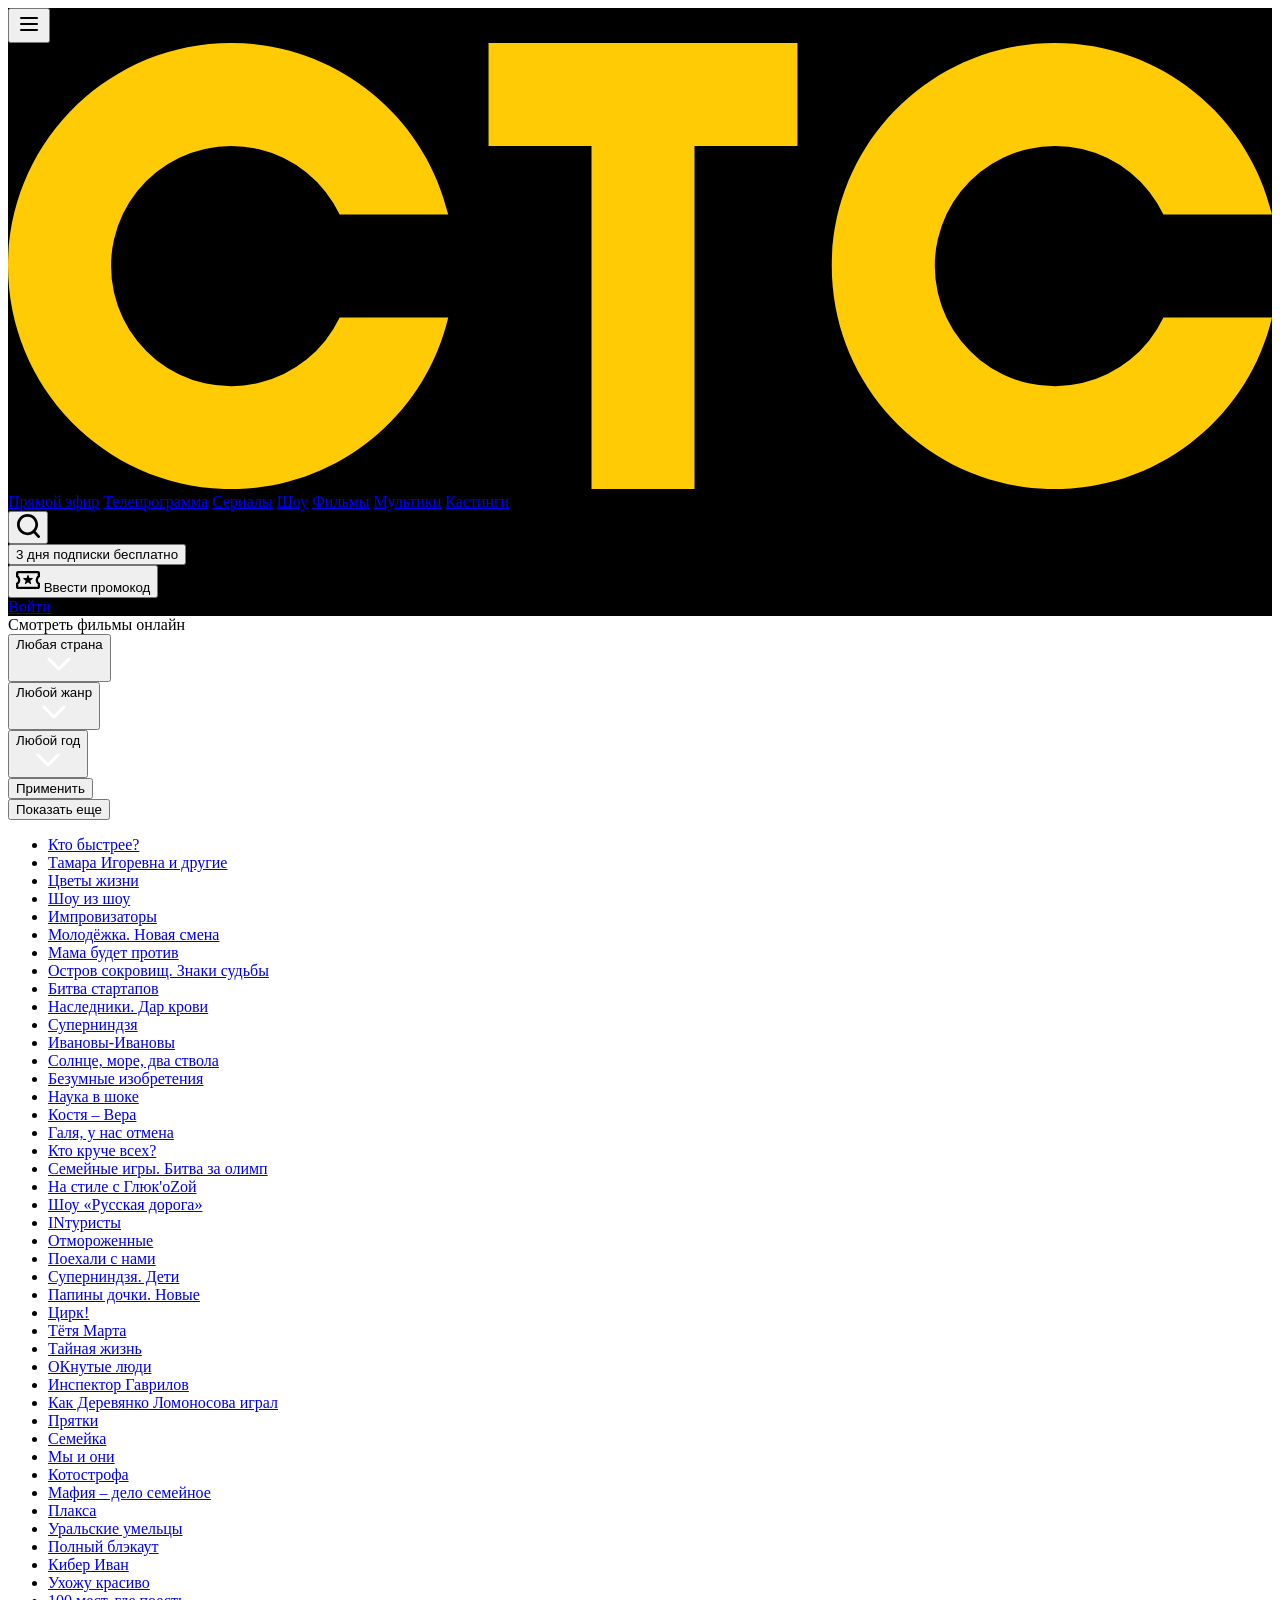
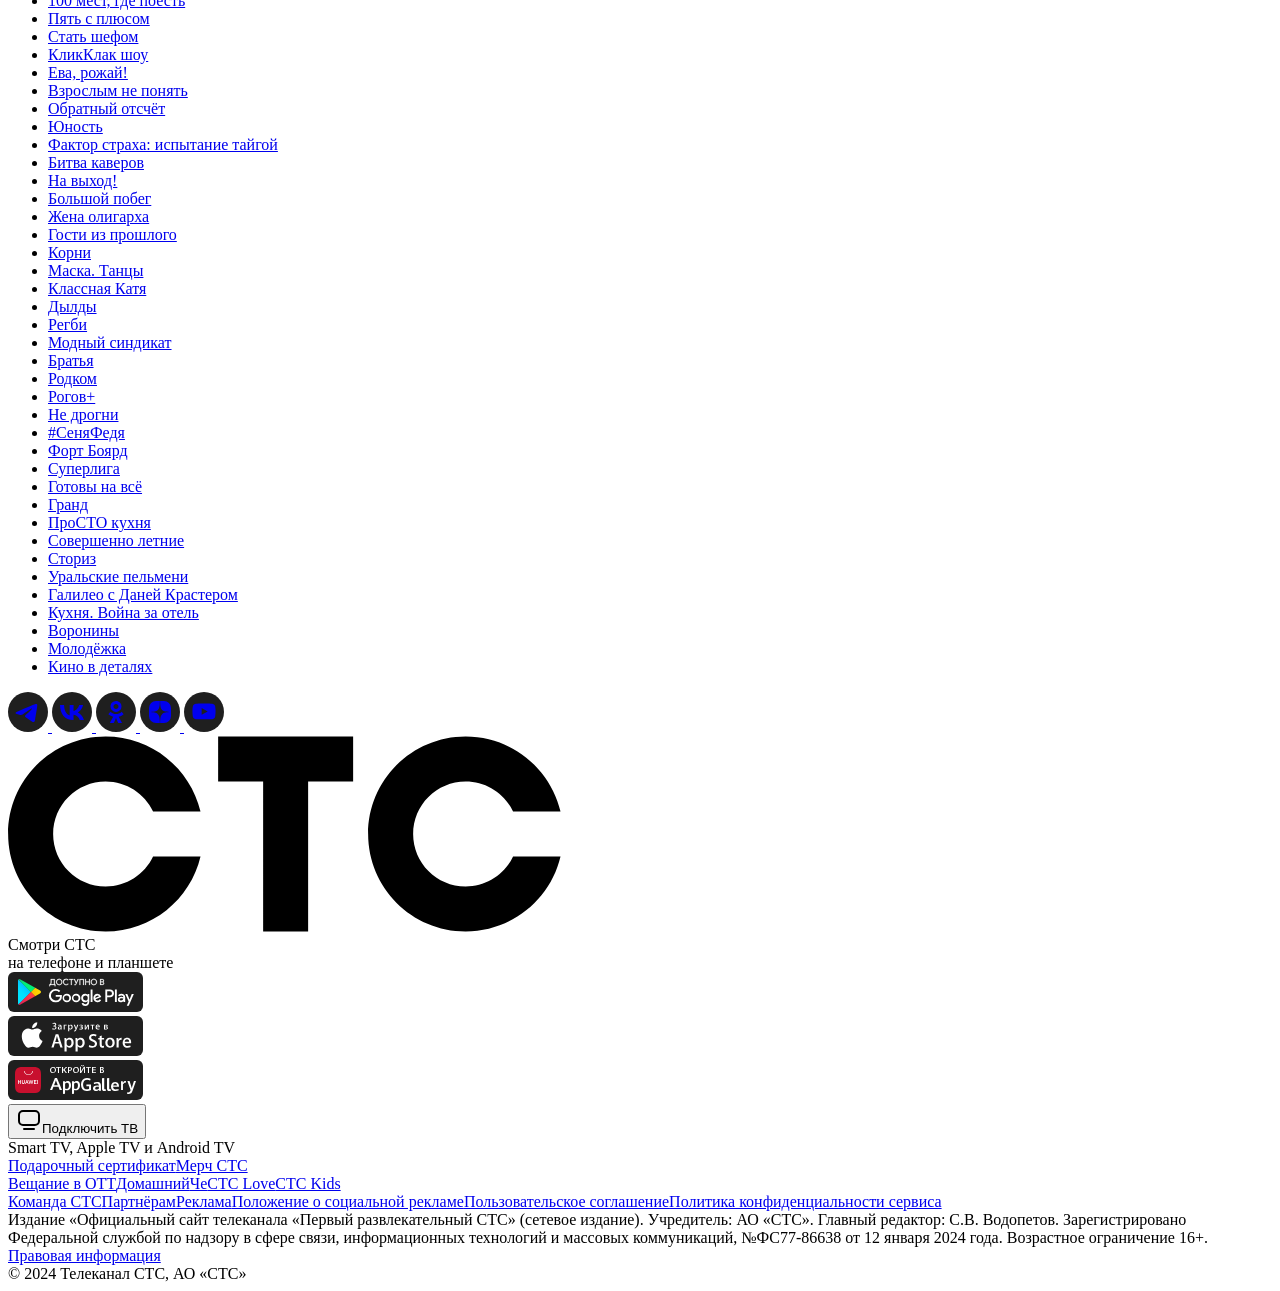
==== commit 81857545: "update" ====
--- a/MyHTTPServer/MyHTTPServer/bin/Debug/net9.0/Templates/Pages/Dashboard/index.html
+++ b/MyHTTPServer/MyHTTPServer/bin/Debug/net9.0/Templates/Pages/Dashboard/index.html
@@ -30,20 +30,20 @@
             </div>
         </div>
         <div data-cy="logo" class="mocked-styled-51 l1mnwfaf">
-            <a href="/public">
+            <a href="dashboard">
                 <svg viewBox="0 0 68 24" xmlns="http://www.w3.org/2000/svg">
                     <path d="M25.852 0v5.538h5.54V24h5.539V5.539h5.54V0H25.85m-8.008 14.77a6.462 6.462 0 1 1 0-5.538l5.84-.001C22.433 3.939 17.678 0 12.003 0 5.373 0 0 5.373 0 12s5.374 12 12.003 12c5.675 0 10.43-3.938 11.68-9.23h-5.84m44.316 0a6.462 6.462 0 1 1 0-5.538L68 9.23C66.75 3.939 61.995 0 56.32 0c-6.63 0-12.003 5.373-12.003 12s5.374 12 12.002 12c5.676 0 10.43-3.938 11.681-9.23h-5.84" fill="#FFCB05"></path>
                 </svg>
             </a>
         </div>
         <div data-cy="menu" class="mocked-styled-751 m10bajry">
-            <a data-cy="link" data-title="Прямой эфир" href="/online/">Прямой эфир</a>
-            <a data-cy="link" data-title="Телепрограмма" href="/programm/">Телепрограмма</a>
-            <a data-cy="link" data-title="Сериалы" href="/collections/serials/">Сериалы</a>
-            <a data-cy="link" data-title="Шоу" href="/collections/show/">Шоу</a>
-            <a data-cy="link" data-title="Фильмы" href="/collections/filmi/">Фильмы</a>
-            <a data-cy="link" data-title="Мультики" href="/collections/multiki/">Мультики</a>
-            <a data-cy="link" data-title="Кастинги" href="/casting/">Кастинги</a>
+            <a data-cy="link" data-title="Прямой эфир" href="#">Прямой эфир</a>
+            <a data-cy="link" data-title="Телепрограмма" href="#">Телепрограмма</a>
+            <a data-cy="link" data-title="Сериалы" href="#">Сериалы</a>
+            <a data-cy="link" data-title="Шоу" href="#">Шоу</a>
+            <a data-cy="link" data-title="Фильмы" href="#">Фильмы</a>
+            <a data-cy="link" data-title="Мультики" href="#">Мультики</a>
+            <a data-cy="link" data-title="Кастинги" href="#">Кастинги</a>
         </div>
         <div class="mocked-styled-753 shgopuk">
             <button data-disabled="false" color="transparent" class="mocked-styled-3 b1oy04za tlavnz7 b1oy04za">
@@ -75,7 +75,7 @@
             </div>
         </div>
         <div data-cy="enter" class="mocked-styled-756 ebzdbck">
-            <div data-cy="login" class="mocked-styled-758 lmygb9s">
+            <div class="mocked-styled-758 lmygb9s">
                 <a href="login" class="mocked-styled-759 t103wgns">Войти</a>
             </div>
         </div>
@@ -167,146 +167,23 @@
                     </div>
                 </div>
                 <div data-cy="paid-filter" class="mocked-styled-366 pgjba3y">
-                    <div data-cy="switcher" class="mocked-styled-76 s4tshxk">
-                        <div class="mocked-styled-78 a1m27v4j"></div>
-                        <button data-is-active="false" class="mocked-styled-77 tk2hnas" onclick="setActiveButton(this)">Все</button>
-                        <button data-is-active="false" class="mocked-styled-77 tk2hnas" onclick="setActiveButton(this)">Бесплатно</button>
-                        <button data-is-active="false" class="mocked-styled-77 tk2hnas" onclick="setActiveButton(this)">По подписке</button>
-                    </div>
+               
                 </div>
-            </div>
-        </div>
-        <div data-cy="projects" class="mocked-styled-393 p7vyhen">
-            <div class="mocked-styled-394 p1tslz7y">
-                <div class="phws30f" style="opacity: 1;">
-                    <div data-cy="tile" data-has-progress="false" class="mocked-styled-33 t1lfo8oz" style="--t1lfo8oz-0: none; --t1lfo8oz-1: 0;">
-                        <div class="mocked-styled-27 irx2gae">
-                            <a data-cy="image-link" href="/projects/filmi/strasti-po-matveyu/">
-                                <div class="iebw1u" data-cy="image" style="background-image: url(&quot;https://mgf-static-ssl.ctc.ru/images/ctc-entity-project/19877/verticalcover/web/667ecd0c2121c-490x696.jpeg&quot;);">
-                                </div>
-                            </a>
-                        </div>
-                        <div class="mocked-styled-28 in56or7"></div>
-                    </div>
+
+                <div data-active="false" class="mocked-styled-754 s3k86sl">
+                    <button data-disabled="false" color="default" data-cy="read-filters" class="mocked-styled-1 b1oy04za">
+                        <span class="mocked-styled-0 i1tw7fe7" style="--i1tw7fe7-0: 4.063vw; --i1tw7fe7-1: 13px; --i1tw7fe7-2: 0.677vw;"></span>Применить</button>
                 </div>
-                <div class="phws30f" style="opacity: 1;">
-                    <div data-cy="tile" data-has-progress="false" class="mocked-styled-33 t1lfo8oz" style="--t1lfo8oz-0: none; --t1lfo8oz-1: 0;">
-                        <div class="mocked-styled-27 irx2gae">
-                            <a data-cy="image-link" href="/projects/filmi/tibra/">
-                                <div class="iebw1u" data-cy="image" style="background-image: url(&quot;https://mgf-static-ssl.ctc.ru/images/ctc-entity-project/18704/verticalcover/web/6568acd4b93a3-490x696.jpeg&quot;);">
-                                </div>
-                            </a>
-                        </div>
-                        <div class="mocked-styled-28 in56or7"></div>
-                    </div>
-                </div>
-                <div class="phws30f" style="opacity: 1;">
-                    <div data-cy="tile" data-has-progress="false" class="mocked-styled-33 t1lfo8oz" style="--t1lfo8oz-0: none; --t1lfo8oz-1: 0;">
-                        <div class="mocked-styled-27 irx2gae">
-                            <a data-cy="image-link" href="/projects/filmi/poehavshaya/">
-                                <div class="iebw1u" data-cy="image" style="background-image: url(&quot;https://mgf-static-ssl.ctc.ru/images/ctc-entity-project/18436/verticalcover/web/650b1b71bf88c-490x696.jpeg&quot;);">
-                                </div>
-                            </a>
-                        </div>
-                        <div class="mocked-styled-28 in56or7"></div>
-                    </div>
-                </div>
-                <div class="phws30f" style="opacity: 1;">
-                    <div data-cy="tile" data-has-progress="false" class="mocked-styled-33 t1lfo8oz" style="--t1lfo8oz-0: none; --t1lfo8oz-1: 0;">
-                        <div class="mocked-styled-27 irx2gae">
-                            <a data-cy="image-link" href="/projects/filmi/ne-skazhu/">
-                                <div class="iebw1u" data-cy="image" style="background-image: url(&quot;https://mgf-static-ssl.ctc.ru/images/ctc-entity-project/18714/verticalcover/web/657330281bc70-490x696.jpeg&quot;);">
-                                </div>
-                            </a>
-                        </div>
-                        <div class="mocked-styled-28 in56or7"></div>
-                    </div>
-                </div>
-                <div class="phws30f" style="opacity: 1;">
-                    <div data-cy="tile" data-has-progress="false" class="mocked-styled-33 t1lfo8oz" style="--t1lfo8oz-0: none; --t1lfo8oz-1: 0;">
-                        <div class="mocked-styled-27 irx2gae">
-                            <a data-cy="image-link" href="/projects/filmi/van_gog_na_poroge_vechnosti/">
-                                <div class="iebw1u" data-cy="image" style="background-image: url(&quot;https://mgf-static-ssl.ctc.ru/images/ctc-entity-project/6929/verticalcover/web/670fcd091f399-490x696.jpeg&quot;);"></div>
-                            </a>
-                        </div>
-                        <div class="mocked-styled-28 in56or7"></div>
-                    </div>
-                </div>
-                <div class="phws30f" style="opacity: 1;">
-                    <div data-cy="tile" data-has-progress="false" class="mocked-styled-33 t1lfo8oz" style="--t1lfo8oz-0: none; --t1lfo8oz-1: 0;">
-                        <div class="mocked-styled-27 irx2gae">
-                            <a data-cy="image-link" href="/projects/filmi/kofe-i-sigarety/">
-                                <div class="iebw1u" data-cy="image" style="background-image: url(&quot;https://mgf-static-ssl.ctc.ru/images/ctc-entity-project/17694/verticalcover/web/63d94edf31b3d-490x696.jpeg&quot;);"></div>
-                            </a>
-                        </div>
-                        <div class="mocked-styled-28 in56or7"></div>
-                    </div>
-                </div>
-                <div class="phws30f" style="opacity: 1;">
-                    <div data-cy="tile" data-has-progress="false" class="mocked-styled-33 t1lfo8oz" style="--t1lfo8oz-0: none; --t1lfo8oz-1: 0;">
-                        <div class="mocked-styled-27 irx2gae">
-                            <a data-cy="image-link" href="/projects/filmi/artist/">
-                                <div class="iebw1u" data-cy="image" style="background-image: url(&quot;https://mgf-static-ssl.ctc.ru/images/ctc-entity-project/8865/verticalcover/web/670d180d25cfd-490x696.jpeg&quot;);"></div>
-                            </a>
-                        </div>
-                        <div class="mocked-styled-28 in56or7"></div>
-                    </div>
-                </div>
-                <div class="phws30f" style="opacity: 1;">
-                    <div data-cy="tile" data-has-progress="false" class="mocked-styled-33 t1lfo8oz" style="--t1lfo8oz-0: none; --t1lfo8oz-1: 0;">
-                        <div class="mocked-styled-27 irx2gae">
-                            <a data-cy="image-link" href="/projects/filmi/zhenshchina-iz-pyatogo-okruga/">
-                                <div class="iebw1u" data-cy="image" style="background-image: url(&quot;https://mgf-static-ssl.ctc.ru/images/ctc-entity-project/9365/verticalcover/web/66e3ed2610307-490x696.jpeg&quot;);"></div>
-                            </a>
-                        </div>
-                        <div class="mocked-styled-28 in56or7"></div>
-                    </div>
-                </div>
-                <div class="phws30f" style="opacity: 1;">
-                    <div data-cy="tile" data-has-progress="false" class="mocked-styled-33 t1lfo8oz" style="--t1lfo8oz-0: none; --t1lfo8oz-1: 0;">
-                        <div class="mocked-styled-27 irx2gae">
-                            <a data-cy="image-link" href="/projects/filmi/serena/">
-                                <div class="iebw1u" data-cy="image" style="background-image: url(&quot;https://mgf-static-ssl.ctc.ru/images/ctc-entity-project/2413/verticalcover/web/66ccab8074cb1-490x696.jpeg&quot;);"></div>
-                            </a>
-                        </div>
-                        <div class="mocked-styled-28 in56or7"></div>
-                    </div>
-                </div>
-                <div class="phws30f" style="opacity: 1;">
-                    <div data-cy="tile" data-has-progress="false" class="mocked-styled-33 t1lfo8oz" style="--t1lfo8oz-0: none; --t1lfo8oz-1: 0;">
-                        <div class="mocked-styled-27 irx2gae">
-                            <a data-cy="image-link" href="/projects/filmi/anzhelika-markiza-angelov/">
-                                <div class="iebw1u" data-cy="image" style="background-image: url(&quot;https://mgf-static-ssl.ctc.ru/images/ctc-entity-project/7585/verticalcover/web/670d15ca9e7ca-490x696.jpeg&quot;);"></div>
-                            </a>
-                        </div>
-                        <div class="mocked-styled-28 in56or7"></div>
-                    </div>
-                </div>
-                <div class="phws30f" style="opacity: 1;">
-                    <div data-cy="tile" data-has-progress="false" class="mocked-styled-33 t1lfo8oz" style="--t1lfo8oz-0: none; --t1lfo8oz-1: 0;">
-                        <div class="mocked-styled-27 irx2gae">
-                            <a data-cy="image-link" href="/projects/filmi/poslednjaja-lubov-na-zemle/">
-                                <div class="iebw1u" data-cy="image" style="background-image: url(&quot;https://mgf-static-ssl.ctc.ru/images/ctc-entity-project/517/verticalcover/web/66c45abc301cf-490x696.jpeg&quot;);"></div>
-                            </a>
-                        </div>
-                        <div class="mocked-styled-28 in56or7"></div>
-                    </div>
-                </div>
-                <div class="phws30f" style="opacity: 1;">
-                    <div data-cy="tile" data-has-progress="false" class="mocked-styled-33 t1lfo8oz" style="--t1lfo8oz-0: none; --t1lfo8oz-1: 0;">
-                        <div class="mocked-styled-27 irx2gae">
-                            <a data-cy="image-link" href="/projects/filmi/ivanovy-ivanovy-novogodnie-kanikuly/">
-                                <div class="iebw1u" data-cy="image" style="background-image: url(&quot;https://mgf-static-ssl.ctc.ru/images/ctc-entity-project/18809/verticalcover/web/6589a8c984bd9-490x696.jpeg&quot;);">
-                                </div>
-                            </a>
-                        </div>
-                        <div class="mocked-styled-28 in56or7"></div>
-                    </div>
-                </div>
-            </div>
+        </div>
+            
+<!--            ЗДЕСЬ ФИЛЬМЫ-->
+        <div  data-cy="projects" class="mocked-styled-393 p7vyhen">
+            <div id="catalog" class="mocked-styled-394 p1tslz7y"></div>
+            </div>
+<!--            ЗДЕСЬ КОНЕЦ-->
             <div class="mocked-styled-390 s12mk9hc">
                 <div class="mocked-styled-389 s1qj5ghg">
-                    <button data-disabled="false" color="default" data-cy="see-more-btn" class="mocked-styled-1 b1oy04za"><span class="mocked-styled-0 i1tw7fe7" style="--i1tw7fe7-0: 4.063vw; --i1tw7fe7-1: 13px; --i1tw7fe7-2: 0.677vw;"></span>Показать еще </button>
+                    <button id="showMoreButton" data-disabled="false" color="default" data-cy="see-more-btn" class="mocked-styled-1 b1oy04za"><span class="mocked-styled-0 i1tw7fe7" style="--i1tw7fe7-0: 4.063vw; --i1tw7fe7-1: 13px; --i1tw7fe7-2: 0.677vw;"></span>Показать еще </button>
                 </div>
             </div>
         </div>
@@ -561,8 +438,6 @@
         filterValue.textContent = year;
         toggleDropdown(); // Закрываем выпадающий список после выбора
     }
-</script>
-<script>
     function toggleGenreDropdown() {
         const dropdown = document.getElementById('genre-drop-down');
         const isOpened = dropdown.style.display === 'block';
@@ -574,9 +449,6 @@
         filterValue.textContent = genre;
         toggleGenreDropdown(); // Закрываем выпадающий список после выбора
     }
-</script>
-
-<script>
     function toggleCountryDropdown() {
         const dropdown = document.getElementById('country-drop-down');
         const isOpened = dropdown.style.display === 'block';
@@ -588,9 +460,6 @@
         filterValue.textContent = country;
         toggleCountryDropdown(); // Закрываем выпадающий список после выбора
     }
-</script>
-
-<script>
     function setActiveButton(button) {
         const buttons = document.querySelectorAll('.mocked-styled-77');
         buttons.forEach(btn => {
@@ -599,6 +468,94 @@
         });
         button.style.backgroundColor = '#ebbb04' ; // Устанавливаем фон выбранной кнопке
         button.setAttribute('data-is-active', 'true'); // Устанавливаем активное состояние
-    }
+        console.log('Выбранный фильтр:', button.textContent.trim());
+    }
+    const catalog = document.getElementById("catalog");
+    let currentIndex = 0; // Текущий индекс для отслеживания отображаемых карточек
+
+    function addCards(cards) {
+        const nextUrls = cards.slice(currentIndex, currentIndex + 12);
+
+        nextUrls.forEach(url => {
+            const card = document.createElement('div');
+            card.innerHTML = url;
+            catalog.appendChild(card);
+        });
+
+        // Обновляем текущий индекс
+        currentIndex += 12;
+        // Прячем кнопку, если больше нет карточек для показа
+        if (currentIndex >= cards.length) {
+            const showMoreButton = document.getElementById('showMoreButton');
+            showMoreButton.style.display = 'none'; // Скрыть кнопку, если больше нечего показывать
+        }
+    }
+
+    // AJAX запрос для получения URLs
+    function GetAjaxRequest(filter) {
+        fetch(`dashboard/${filter}`)
+            .then(response => response.json())
+            .then(data => {
+                // Очищаем каталог перед добавлением новых карточек
+                catalog.innerHTML = '';
+                currentIndex = 0; // Сбрасываем текущий индекс
+
+                // Изначально показываем 12 карточек
+                addCards(data);
+
+                // Получаем кнопку "Показать еще"
+                const showMoreButton = document.querySelector('[data-cy="see-more-btn"]');
+
+                // Добавляем обработчик события "click"
+                showMoreButton.addEventListener('click', () => {
+                    addCards(data); // Показываем еще 12 карточек при нажатии
+                });
+            })
+            .catch(error => console.error('Ошибка:', error));
+    }
+
+
+
+    // Первая загрузка с фильтром GetUrls
+    GetAjaxRequest('GetUrls');
+
+    // Функция для считывания текущих значений фильтров
+    function applyFilters() {
+        const countryFilter = document.getElementById('current-country-filter-value').textContent.trim();
+        const allButton = document.querySelectorAll('button[data-is-active]');
+        const activeButton = Array.from(allButton).find(button => button.getAttribute('data-is-active') === 'true');
+
+
+        if (countryFilter === 'Любая страна') {
+            if (!GetAjaxRequest('CheckAuthorization') || activeButton.textContent.toString() === 'Все')
+            {
+                GetAjaxRequest('GetUrls')
+            }
+            if (activeButton.textContent.toString() === 'Бесплатно')
+            {
+                const parametr = 'free';
+                GetAjaxRequest(`GetMoviesWithPrivacyFilter?privacy=${parametr}`)
+            }
+            if (activeButton.textContent.toString() === 'По подписке')
+            {
+                const parametr = 'privacy';
+                GetAjaxRequest(`GetMoviesWithPrivacyFilter?privacy=${parametr}`)
+            }
+        }
+
+        else{
+            GetAjaxRequest(`GetMoviesWithCountryFilter?country=${countryFilter}`);
+            allButton.forEach(button => {
+                if (button.textContent.trim() === 'Все') {
+                    setActiveButton(button)
+                }
+            })
+            
+        }
+    }
+
+    document.querySelector('[data-cy="read-filters"]').addEventListener('click', applyFilters);
+
 </script>
+
 </html>
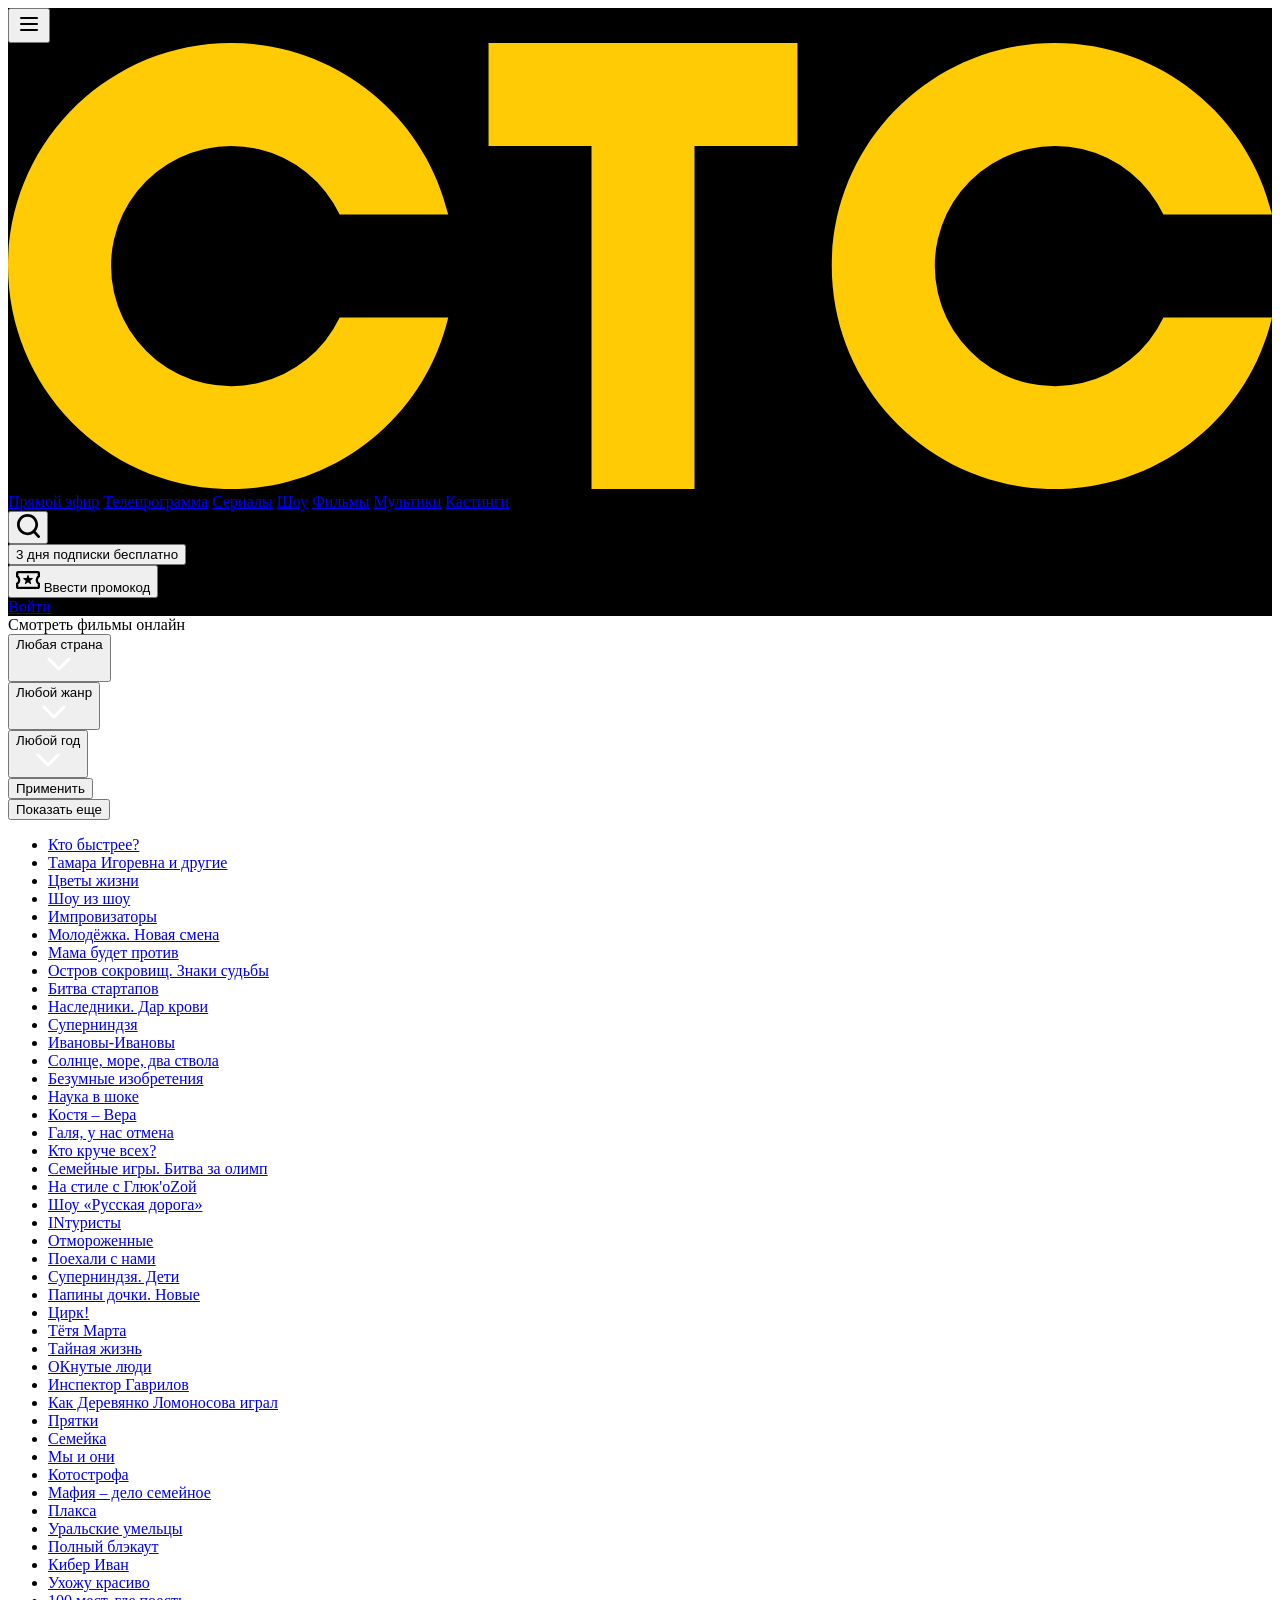
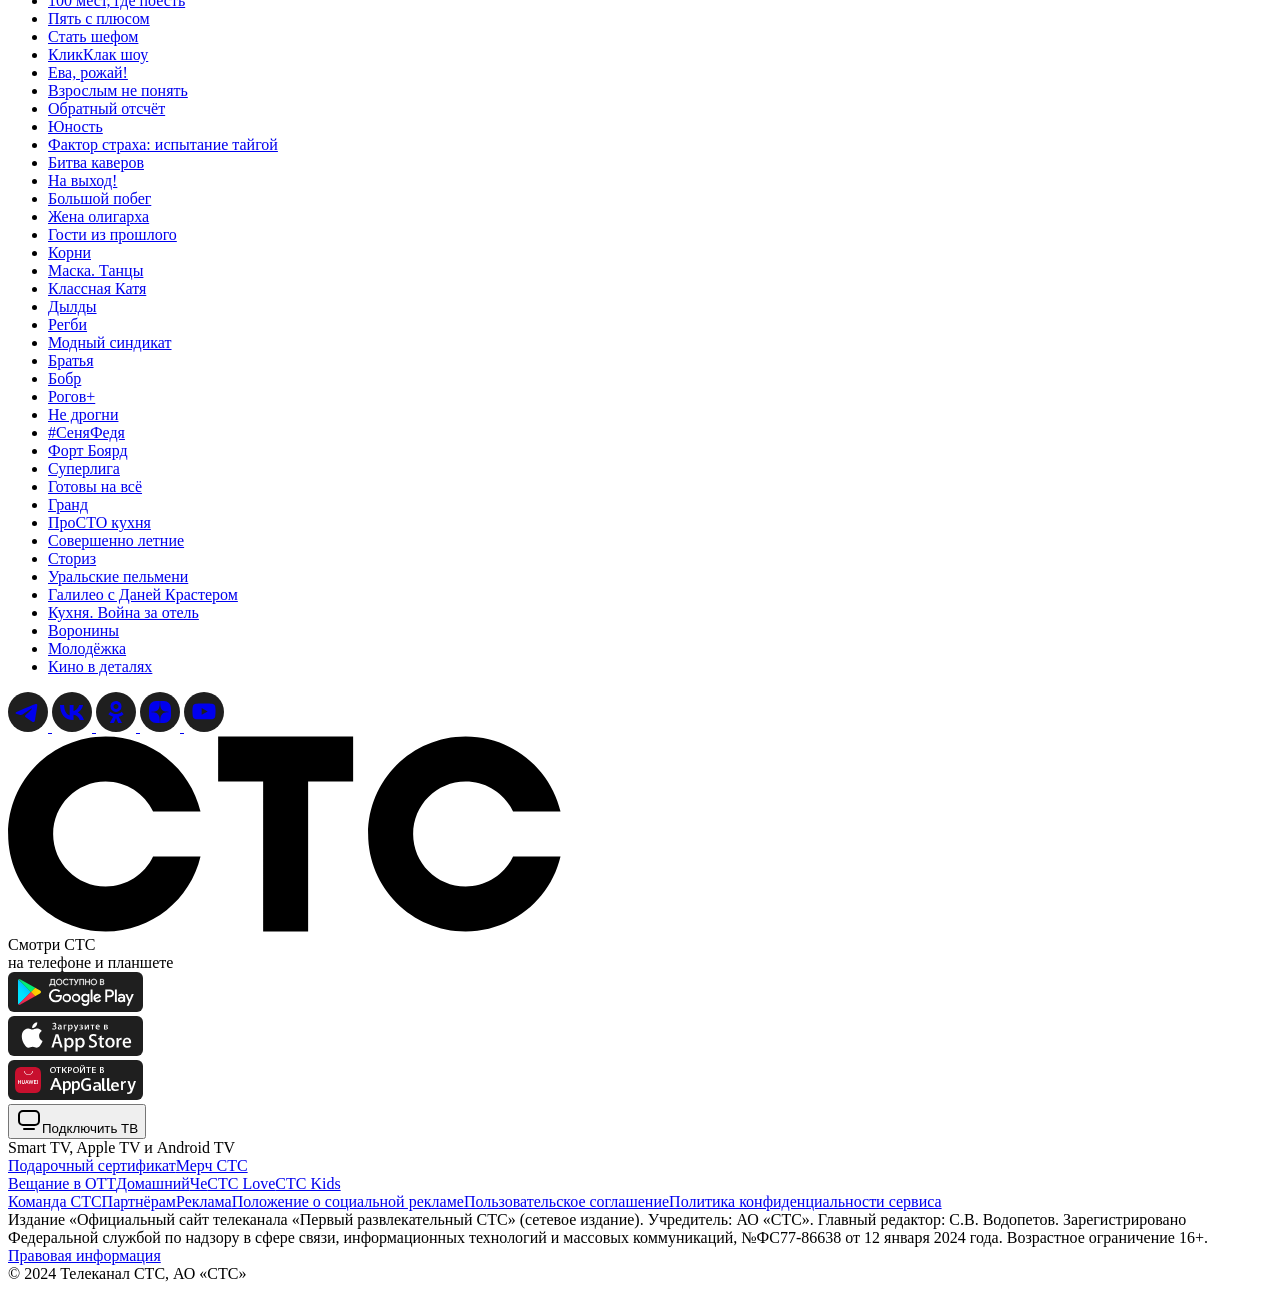
==== commit 9af8ab2d: "update" ====
--- a/MyHTTPServer/MyHTTPServer/bin/Debug/net9.0/Templates/Pages/Dashboard/index.html
+++ b/MyHTTPServer/MyHTTPServer/bin/Debug/net9.0/Templates/Pages/Dashboard/index.html
@@ -160,8 +160,32 @@
                             </button>
                             <div id="drop-down" class="w18r0ctt" data-cy="drop-down" style="display: none;">
                                 <a class="mocked-styled-64 o1a1l6k1" href="#" onclick="selectYear('Любой год')">Любой год</a>
+                                <a class="mocked-styled-64 o1a1l6k1" href="#" onclick="selectYear('2025')">2025</a>
                                 <a class="mocked-styled-64 o1a1l6k1" href="#" onclick="selectYear('2024')">2024</a>
                                 <a class="mocked-styled-64 o1a1l6k1" href="#" onclick="selectYear('2023')">2023</a>
+                                <a class="mocked-styled-64 o1a1l6k1" href="#" onclick="selectYear('2022')">2022</a>
+                                <a class="mocked-styled-64 o1a1l6k1" href="#" onclick="selectYear('2021')">2021</a>
+                                <a class="mocked-styled-64 o1a1l6k1" href="#" onclick="selectYear('2020')">2020</a>
+                                <a class="mocked-styled-64 o1a1l6k1" href="#" onclick="selectYear('2019')">2019</a>
+                                <a class="mocked-styled-64 o1a1l6k1" href="#" onclick="selectYear('2018')">2018</a>
+                                <a class="mocked-styled-64 o1a1l6k1" href="#" onclick="selectYear('2017')">2017</a>
+                                <a class="mocked-styled-64 o1a1l6k1" href="#" onclick="selectYear('2016')">2016</a>
+                                <a class="mocked-styled-64 o1a1l6k1" href="#" onclick="selectYear('2015')">2015</a>
+                                <a class="mocked-styled-64 o1a1l6k1" href="#" onclick="selectYear('2014')">2014</a>
+                                <a class="mocked-styled-64 o1a1l6k1" href="#" onclick="selectYear('2013')">2013</a>
+                                <a class="mocked-styled-64 o1a1l6k1" href="#" onclick="selectYear('2012')">2012</a>
+                                <a class="mocked-styled-64 o1a1l6k1" href="#" onclick="selectYear('2011')">2011</a>
+                                <a class="mocked-styled-64 o1a1l6k1" href="#" onclick="selectYear('2010')">2010</a>
+                                <a class="mocked-styled-64 o1a1l6k1" href="#" onclick="selectYear('2009')">2009</a>
+                                <a class="mocked-styled-64 o1a1l6k1" href="#" onclick="selectYear('2008')">2008</a>
+                                <a class="mocked-styled-64 o1a1l6k1" href="#" onclick="selectYear('2007')">2007</a>
+                                <a class="mocked-styled-64 o1a1l6k1" href="#" onclick="selectYear('2006')">2006</a>
+                                <a class="mocked-styled-64 o1a1l6k1" href="#" onclick="selectYear('2005')">2005</a>
+                                <a class="mocked-styled-64 o1a1l6k1" href="#" onclick="selectYear('2004')">2004</a>
+                                <a class="mocked-styled-64 o1a1l6k1" href="#" onclick="selectYear('2003')">2003</a>
+                                <a class="mocked-styled-64 o1a1l6k1" href="#" onclick="selectYear('2002')">2002</a>
+                                <a class="mocked-styled-64 o1a1l6k1" href="#" onclick="selectYear('2001')">2001</a>
+                                
                             </div>
                         </div>
                     </div>
@@ -171,7 +195,7 @@
                 </div>
 
                 <div data-active="false" class="mocked-styled-754 s3k86sl">
-                    <button data-disabled="false" color="default" data-cy="read-filters" class="mocked-styled-1 b1oy04za">
+                    <button data-cy="read-filters" class="mocked-styled-1 b1oy04za">
                         <span class="mocked-styled-0 i1tw7fe7" style="--i1tw7fe7-0: 4.063vw; --i1tw7fe7-1: 13px; --i1tw7fe7-2: 0.677vw;"></span>Применить</button>
                 </div>
         </div>
@@ -183,7 +207,7 @@
 <!--            ЗДЕСЬ КОНЕЦ-->
             <div class="mocked-styled-390 s12mk9hc">
                 <div class="mocked-styled-389 s1qj5ghg">
-                    <button id="showMoreButton" data-disabled="false" color="default" data-cy="see-more-btn" class="mocked-styled-1 b1oy04za"><span class="mocked-styled-0 i1tw7fe7" style="--i1tw7fe7-0: 4.063vw; --i1tw7fe7-1: 13px; --i1tw7fe7-2: 0.677vw;"></span>Показать еще </button>
+                    <button id="showMoreButton" class="mocked-styled-1 b1oy04za"><span class="mocked-styled-0 i1tw7fe7" style="--i1tw7fe7-0: 4.063vw; --i1tw7fe7-1: 13px; --i1tw7fe7-2: 0.677vw;"></span>Показать еще </button>
                 </div>
             </div>
         </div>
@@ -201,90 +225,90 @@
 <footer data-cy="footer" class="mocked-styled-194 fbywvoq">
     <div data-cy="projects-links" class="mocked-styled-208 p1jadb42">
         <ul class="mocked-styled-209 wdhg69p">
-            <li class="mocked-styled-210 ldr56ce"><a data-value="Кто быстрее?" data-cy="link" href="/projects/serials/kto-bystree/">Кто быстрее?</a></li>
-            <li class="mocked-styled-210 ldr56ce"><a data-value="Тамара Игоревна и другие" data-cy="link" href="/projects/show/tamara-igorevna-i-drugie/">Тамара Игоревна и другие</a></li>
-            <li class="mocked-styled-210 ldr56ce"><a data-value="Цветы жизни" data-cy="link" href="/projects/serials/tsvety-zhizni/">Цветы жизни</a></li>
-            <li class="mocked-styled-210 ldr56ce"><a data-value="Шоу из шоу" data-cy="link" href="/projects/show/shou-iz-shou/">Шоу из шоу</a></li>
-            <li class="mocked-styled-210 ldr56ce"><a data-value="Импровизаторы" data-cy="link" href="/projects/show/improvizatory/">Импровизаторы</a></li>
-            <li class="mocked-styled-210 ldr56ce"><a data-value="Молодёжка. Новая смена" data-cy="link" href="/projects/serials/molodezhka-novaya-smena/">Молодёжка. Новая смена</a></li>
-            <li class="mocked-styled-210 ldr56ce"><a data-value="Мама будет против" data-cy="link" href="/projects/serials/mama-budet-protiv/">Мама будет против</a></li>
-            <li class="mocked-styled-210 ldr56ce"><a data-value="Остров сокровищ. Знаки судьбы" data-cy="link" href="/projects/show/ostrov-sokrovisch-znaki-sudby/">Остров сокровищ. Знаки судьбы</a></li>
-            <li class="mocked-styled-210 ldr56ce"><a data-value="Битва стартапов" data-cy="link" href="https://ctc.ru/startup/">Битва стартапов</a></li>
-            <li class="mocked-styled-210 ldr56ce"><a data-value="Наследники. Дар крови" data-cy="link" href="/projects/serials/nasledniki-dar-krovi/">Наследники. Дар крови</a></li>
-            <li class="mocked-styled-210 ldr56ce"><a data-value="Суперниндзя" data-cy="link" href="/projects/show/supernindzya/">Суперниндзя</a></li>
-            <li class="mocked-styled-210 ldr56ce"><a data-value="Ивановы-Ивановы" data-cy="link" href="/projects/serials/ivanovy-ivanovy/">Ивановы-Ивановы</a></li>
-            <li class="mocked-styled-210 ldr56ce"><a data-value="Солнце, море, два ствола" data-cy="link" href="https://ctc.ru/projects/serials/solntse-more-dva-stvola/">Солнце, море, два ствола</a></li>
-            <li class="mocked-styled-210 ldr56ce"><a data-value="Безумные изобретения" data-cy="link" href="https://ctc.ru/projects/show/bezumnye-izobreteniya/">Безумные изобретения</a></li>
-            <li class="mocked-styled-210 ldr56ce"><a data-value="Наука в шоке" data-cy="link" href="https://ctc.ru/projects/show/nauka-v-shoke/">Наука в шоке</a></li>
-            <li class="mocked-styled-210 ldr56ce"><a data-value="Костя – Вера" data-cy="link" href="https://ctc.ru/projects/serials/kostya-vera/">Костя – Вера</a></li>
-            <li class="mocked-styled-210 ldr56ce"><a data-value="Галя, у нас отмена" data-cy="link" href="https://ctc.ru/projects/serials/galya-u-nas-otmena/">Галя, у нас отмена</a></li>
-            <li class="mocked-styled-210 ldr56ce"><a data-value="Кто круче всех?" data-cy="link" href="https://ctc.ru/projects/show/kto-kruche-vseh/">Кто круче всех?</a></li>
-            <li class="mocked-styled-210 ldr56ce"><a data-value="Семейные игры. Битва за олимп" data-cy="link" href="https://ctc.ru/projects/show/semeinye-igry-bitva-za-olimp/">Семейные игры. Битва за олимп</a></li>
-            <li class="mocked-styled-210 ldr56ce"><a data-value="На стиле с Глюк'oZой" data-cy="link" href="https://ctc.ru/projects/show/na-stile-s-glyukozoi/">На стиле с Глюк'oZой</a></li>
-            <li class="mocked-styled-210 ldr56ce"><a data-value="Шоу «Русская дорога»" data-cy="link" href="https://ctc.ru/projects/show/shou-russkaya-doroga/">Шоу «Русская дорога»</a></li>
-            <li class="mocked-styled-210 ldr56ce"><a data-value="INтуристы" data-cy="link" href="https://ctc.ru/projects/show/inturisty/">INтуристы</a></li>
-            <li class="mocked-styled-210 ldr56ce"><a data-value="Отмороженные" data-cy="link" href="https://ctc.ru/projects/serials/otmorozhennye/">Отмороженные</a></li>
-            <li class="mocked-styled-210 ldr56ce"><a data-value="Поехали с нами" data-cy="link" href="https://ctc.ru/projects/show/poehali-s-nami/">Поехали с нами</a></li>
-            <li class="mocked-styled-210 ldr56ce"><a data-value="Суперниндзя. Дети" data-cy="link" href="https://ctc.ru/projects/show/supernindzya-deti/">Суперниндзя. Дети</a></li>
-            <li class="mocked-styled-210 ldr56ce"><a data-value="Папины дочки. Новые" data-cy="link" href="https://ctc.ru/projects/serials/papiny-dochki-novye/">Папины дочки. Новые</a></li>
-            <li class="mocked-styled-210 ldr56ce"><a data-value="Цирк!" data-cy="link" href="https://ctc.ru/projects/serials/tsirk/">Цирк!</a></li>
-            <li class="mocked-styled-210 ldr56ce"><a data-value="Тётя Марта" data-cy="link" href="/projects/serials/tetya-marta/">Тётя Марта</a></li>
-            <li class="mocked-styled-210 ldr56ce"><a data-value="Тайная жизнь" data-cy="link" href="/projects/serials/tainaya-zhizn/">Тайная жизнь</a></li>
-            <li class="mocked-styled-210 ldr56ce"><a data-value="ОКнутые люди" data-cy="link" href="/projects/show/oknutye-lyudi/">ОКнутые люди</a></li>
-            <li class="mocked-styled-210 ldr56ce"><a data-value="Инспектор Гаврилов" data-cy="link" href="/projects/serials/inspektor-gavrilov/">Инспектор Гаврилов</a></li>
-            <li class="mocked-styled-210 ldr56ce"><a data-value="Как Деревянко Ломоносова играл" data-cy="link" href="/projects/serials/kak-derevyanko-lomonosova-igral/">Как Деревянко Ломоносова играл</a></li>
-            <li class="mocked-styled-210 ldr56ce"><a data-value="Прятки" data-cy="link" href="/projects/show/pryatki/">Прятки</a></li>
-            <li class="mocked-styled-210 ldr56ce"><a data-value="Семейка" data-cy="link" href="/projects/serials/semeika/">Семейка</a></li>
-            <li class="mocked-styled-210 ldr56ce"><a data-value="Мы и они" data-cy="link" href="/projects/show/my-i-oni/">Мы и они</a></li>
-            <li class="mocked-styled-210 ldr56ce"><a data-value="Котострофа" data-cy="link" href="https://ctc.ru/projects/serials/kotostrofa/">Котострофа</a></li>
-            <li class="mocked-styled-210 ldr56ce"><a data-value="Мафия – дело семейное" data-cy="link" href="/projects/serials/mafiya-delo-semeinoe/">Мафия – дело семейное</a></li>
-            <li class="mocked-styled-210 ldr56ce"><a data-value="Плакса" data-cy="link" href="https://ctc.ru/projects/serials/plaksa/">Плакса</a></li>
-            <li class="mocked-styled-210 ldr56ce"><a data-value="Уральские умельцы" data-cy="link" href="/projects/show/uralskie-umeltsy/">Уральские умельцы</a></li>
-            <li class="mocked-styled-210 ldr56ce"><a data-value="Полный блэкаут" data-cy="link" href="/projects/show/polnyi_blekaut/">Полный блэкаут</a></li>
-            <li class="mocked-styled-210 ldr56ce"><a data-value="Кибер Иван" data-cy="link" href="https://ctc.ru/projects/serials/kiber-ivan/">Кибер Иван</a></li>
-            <li class="mocked-styled-210 ldr56ce"><a data-value="Ухожу красиво" data-cy="link" href="https://ctc.ru/projects/serials/uhozhu-krasivo/">Ухожу красиво</a></li>
-            <li class="mocked-styled-210 ldr56ce"><a data-value="100 мест, где поесть" data-cy="link" href="/projects/show/100-mest-gde-poest/">100 мест, где поесть</a></li>
-            <li class="mocked-styled-210 ldr56ce"><a data-value="Пять с плюсом" data-cy="link" href="https://ctc.ru/projects/serials/pyat-s-plyusom/">Пять с плюсом</a></li>
-            <li class="mocked-styled-210 ldr56ce"><a data-value="Стать шефом" data-cy="link" href="/projects/show/stat-shefom/">Стать шефом</a></li>
-            <li class="mocked-styled-210 ldr56ce"><a data-value="КликКлак шоу" data-cy="link" href="/projects/show/klikklak-shou/">КликКлак шоу</a></li>
-            <li class="mocked-styled-210 ldr56ce"><a data-value="Ева, рожай!" data-cy="link" href="/projects/serials/eva-rozhai/">Ева, рожай!</a></li>
-            <li class="mocked-styled-210 ldr56ce"><a data-value="Взрослым не понять" data-cy="link" href="/projects/show/vzroslym-ne-ponyat/">Взрослым не понять</a></li>
-            <li class="mocked-styled-210 ldr56ce"><a data-value="Обратный отсчёт" data-cy="link" href="/projects/show/obratnyi-otschet/">Обратный отсчёт</a></li>
-            <li class="mocked-styled-210 ldr56ce"><a data-value="Юность" data-cy="link" href="/projects/serials/yunost/">Юность</a></li>
-            <li class="mocked-styled-210 ldr56ce"><a data-value="Фактор страха: испытание тайгой" data-cy="link" href="/projects/show/faktor-straha-ispytanie-tajgoj/">Фактор страха: испытание тайгой</a></li>
-            <li class="mocked-styled-210 ldr56ce"><a data-value="Битва каверов" data-cy="link" href="/projects/show/bitva-kaverov/">Битва каверов</a></li>
-            <li class="mocked-styled-210 ldr56ce"><a data-value="На выход!" data-cy="link" href="/projects/show/na-vyhod/">На выход!</a></li>
-            <li class="mocked-styled-210 ldr56ce"><a data-value="Большой побег" data-cy="link" href="/projects/show/bolshoi-pobeg/">Большой побег</a></li>
-            <li class="mocked-styled-210 ldr56ce"><a data-value="Жена олигарха" data-cy="link" href="/projects/serials/zhena-oligarha/">Жена олигарха</a></li>
-            <li class="mocked-styled-210 ldr56ce"><a data-value="Гости из прошлого" data-cy="link" href="/projects/serials/gosti-iz-proshlogo/">Гости из прошлого</a></li>
-            <li class="mocked-styled-210 ldr56ce"><a data-value="Корни" data-cy="link" href="/projects/serials/korni/">Корни</a></li>
-            <li class="mocked-styled-210 ldr56ce"><a data-value="Маска. Танцы" data-cy="link" href="/projects/show/maska-tantsy/">Маска. Танцы</a></li>
-            <li class="mocked-styled-210 ldr56ce"><a data-value="Классная Катя" data-cy="link" href="/projects/serials/klassnaya-katya/">Классная Катя</a></li>
-            <li class="mocked-styled-210 ldr56ce"><a data-value="Дылды" data-cy="link" href="/projects/serials/dyldy/">Дылды</a></li>
-            <li class="mocked-styled-210 ldr56ce"><a data-value="Регби" data-cy="link" href="/projects/serials/regbi/">Регби</a></li>
-            <li class="mocked-styled-210 ldr56ce"><a data-value="Модный синдикат" data-cy="link" href="/projects/serials/modnyi-sindikat/">Модный синдикат</a></li>
-            <li class="mocked-styled-210 ldr56ce"><a data-value="Братья" data-cy="link" href="/projects/serials/bratya/">Братья</a></li>
-            <li class="mocked-styled-210 ldr56ce"><a data-value="Родком" data-cy="link" href="/projects/serials/rodkom/">Родком</a></li>
-            <li class="mocked-styled-210 ldr56ce"><a data-value="Рогов+" data-cy="link" href="/projects/show/rogov-/">Рогов+</a></li>
-            <li class="mocked-styled-210 ldr56ce"><a data-value="Не дрогни" data-cy="link" href="/projects/show/ne-drogni/">Не дрогни</a></li>
-            <li class="mocked-styled-210 ldr56ce"><a data-value="#СеняФедя" data-cy="link" href="/projects/serials/senyafedya/">#СеняФедя</a></li>
-            <li class="mocked-styled-210 ldr56ce"><a data-value="Форт Боярд" data-cy="link" href="/projects/show/fort_boyard__vozvraschenie/">Форт Боярд</a></li>
-            <li class="mocked-styled-210 ldr56ce"><a data-value="Суперлига" data-cy="link" href="/projects/show/superliga/">Суперлига</a></li>
-            <li class="mocked-styled-210 ldr56ce"><a data-value="Готовы на всё" data-cy="link" href="/projects/serials/gotovy-na-vse/">Готовы на всё</a></li>
-            <li class="mocked-styled-210 ldr56ce"><a data-value="Гранд" data-cy="link" href="/projects/serials/grand">Гранд</a></li>
-            <li class="mocked-styled-210 ldr56ce"><a data-value="ПроСТО кухня" data-cy="link" href="/projects/show/prosto_kuhnya/">ПроСТО кухня</a></li>
-            <li class="mocked-styled-210 ldr56ce"><a data-value="Совершенно летние" data-cy="link" href="/projects/serials/sovershenno-letnie/">Совершенно летние</a></li>
-            <li class="mocked-styled-210 ldr56ce"><a data-value="Сториз" data-cy="link" href="/projects/serials/storis/">Сториз</a></li>
-            <li class="mocked-styled-210 ldr56ce"><a data-value="Уральские пельмени" data-cy="link" href="/projects/show/shou-_uralskikh-pelmeney_/">Уральские пельмени</a></li>
-            <li class="mocked-styled-210 ldr56ce"><a data-value="Галилео с Даней Крастером" data-cy="link" href="/projects/show/galileo-s-danei-krasterom/">Галилео с Даней Крастером</a></li>
-            <li class="mocked-styled-210 ldr56ce"><a data-value="Кухня. Война за отель" data-cy="link" href="/projects/serials/kuhnya__voina_za_otel/">Кухня. Война за отель</a></li>
-            <li class="mocked-styled-210 ldr56ce"><a data-value="Воронины" data-cy="link" href="/projects/Serials/Voroniny/">Воронины</a></li>
-            <li class="mocked-styled-210 ldr56ce"><a data-value="Молодёжка" data-cy="link" href="/projects/Serials/Molodezhka/">Молодёжка</a></li>
-            <li class="mocked-styled-210 ldr56ce"><a data-value="Кино в деталях" data-cy="link" href="/projects/show/kino-v-detalyakh/">Кино в деталях</a></li>
+            <li class="mocked-styled-210 ldr56ce"><a data-value="Кто быстрее?" data-cy="link" href="#">Кто быстрее?</a></li>
+            <li class="mocked-styled-210 ldr56ce"><a data-value="Тамара Игоревна и другие" data-cy="link" href="#">Тамара Игоревна и другие</a></li>
+            <li class="mocked-styled-210 ldr56ce"><a data-value="Цветы жизни" data-cy="link" href="#">Цветы жизни</a></li>
+            <li class="mocked-styled-210 ldr56ce"><a data-value="Шоу из шоу" data-cy="link" href="#">Шоу из шоу</a></li>
+            <li class="mocked-styled-210 ldr56ce"><a data-value="Импровизаторы" data-cy="link" href="#">Импровизаторы</a></li>
+            <li class="mocked-styled-210 ldr56ce"><a data-value="Молодёжка. Новая смена" data-cy="link" href="#">Молодёжка. Новая смена</a></li>
+            <li class="mocked-styled-210 ldr56ce"><a data-value="Мама будет против" data-cy="link" href="#">Мама будет против</a></li>
+            <li class="mocked-styled-210 ldr56ce"><a data-value="Остров сокровищ. Знаки судьбы" data-cy="link" href="#">Остров сокровищ. Знаки судьбы</a></li>
+            <li class="mocked-styled-210 ldr56ce"><a data-value="Битва стартапов" data-cy="link" href="#">Битва стартапов</a></li>
+            <li class="mocked-styled-210 ldr56ce"><a data-value="Наследники. Дар крови" data-cy="link" href="#">Наследники. Дар крови</a></li>
+            <li class="mocked-styled-210 ldr56ce"><a data-value="Суперниндзя" data-cy="link" href="#">Суперниндзя</a></li>
+            <li class="mocked-styled-210 ldr56ce"><a data-value="Ивановы-Ивановы" data-cy="link" href="#">Ивановы-Ивановы</a></li>
+            <li class="mocked-styled-210 ldr56ce"><a data-value="Солнце, море, два ствола" data-cy="link" href="#">Солнце, море, два ствола</a></li>
+            <li class="mocked-styled-210 ldr56ce"><a data-value="Безумные изобретения" data-cy="link" href="#">Безумные изобретения</a></li>
+            <li class="mocked-styled-210 ldr56ce"><a data-value="Наука в шоке" data-cy="link" href="#">Наука в шоке</a></li>
+            <li class="mocked-styled-210 ldr56ce"><a data-value="Костя – Вера" data-cy="link" href="#">Костя – Вера</a></li>
+            <li class="mocked-styled-210 ldr56ce"><a data-value="Галя, у нас отмена" data-cy="link" href="#">Галя, у нас отмена</a></li>
+            <li class="mocked-styled-210 ldr56ce"><a data-value="Кто круче всех?" data-cy="link" href="#">Кто круче всех?</a></li>
+            <li class="mocked-styled-210 ldr56ce"><a data-value="Семейные игры. Битва за олимп" data-cy="link" href="#">Семейные игры. Битва за олимп</a></li>
+            <li class="mocked-styled-210 ldr56ce"><a data-value="На стиле с Глюк'oZой" data-cy="link" href="#">На стиле с Глюк'oZой</a></li>
+            <li class="mocked-styled-210 ldr56ce"><a data-value="Шоу «Русская дорога»" data-cy="link" href="#">Шоу «Русская дорога»</a></li>
+            <li class="mocked-styled-210 ldr56ce"><a data-value="INтуристы" data-cy="link" href="#">INтуристы</a></li>
+            <li class="mocked-styled-210 ldr56ce"><a data-value="Отмороженные" data-cy="link" href="#">Отмороженные</a></li>
+            <li class="mocked-styled-210 ldr56ce"><a data-value="Поехали с нами" data-cy="link" href="#">Поехали с нами</a></li>
+            <li class="mocked-styled-210 ldr56ce"><a data-value="Суперниндзя. Дети" data-cy="link" href="#">Суперниндзя. Дети</a></li>
+            <li class="mocked-styled-210 ldr56ce"><a data-value="Папины дочки. Новые" data-cy="link" href="#">Папины дочки. Новые</a></li>
+            <li class="mocked-styled-210 ldr56ce"><a data-value="Цирк!" data-cy="link" href="#">Цирк!</a></li>
+            <li class="mocked-styled-210 ldr56ce"><a data-value="Тётя Марта" data-cy="link" href="#">Тётя Марта</a></li>
+            <li class="mocked-styled-210 ldr56ce"><a data-value="Тайная жизнь" data-cy="link" href="#">Тайная жизнь</a></li>
+            <li class="mocked-styled-210 ldr56ce"><a data-value="ОКнутые люди" data-cy="link" href="#">ОКнутые люди</a></li>
+            <li class="mocked-styled-210 ldr56ce"><a data-value="Инспектор Гаврилов" data-cy="link" href="#">Инспектор Гаврилов</a></li>
+            <li class="mocked-styled-210 ldr56ce"><a data-value="Как Деревянко Ломоносова играл" data-cy="link" href="#">Как Деревянко Ломоносова играл</a></li>
+            <li class="mocked-styled-210 ldr56ce"><a data-value="Прятки" data-cy="link" href="#">Прятки</a></li>
+            <li class="mocked-styled-210 ldr56ce"><a data-value="Семейка" data-cy="link" href="#">Семейка</a></li>
+            <li class="mocked-styled-210 ldr56ce"><a data-value="Мы и они" data-cy="link" href="#">Мы и они</a></li>
+            <li class="mocked-styled-210 ldr56ce"><a data-value="Котострофа" data-cy="link" href="#">Котострофа</a></li>
+            <li class="mocked-styled-210 ldr56ce"><a data-value="Мафия – дело семейное" data-cy="link" href="#">Мафия – дело семейное</a></li>
+            <li class="mocked-styled-210 ldr56ce"><a data-value="Плакса" data-cy="link" href="#">Плакса</a></li>
+            <li class="mocked-styled-210 ldr56ce"><a data-value="Уральские умельцы" data-cy="link" href="#">Уральские умельцы</a></li>
+            <li class="mocked-styled-210 ldr56ce"><a data-value="Полный блэкаут" data-cy="link" href="#">Полный блэкаут</a></li>
+            <li class="mocked-styled-210 ldr56ce"><a data-value="Кибер Иван" data-cy="link" href="#">Кибер Иван</a></li>
+            <li class="mocked-styled-210 ldr56ce"><a data-value="Ухожу красиво" data-cy="link" href="#">Ухожу красиво</a></li>
+            <li class="mocked-styled-210 ldr56ce"><a data-value="100 мест, где поесть" data-cy="link" href="#">100 мест, где поесть</a></li>
+            <li class="mocked-styled-210 ldr56ce"><a data-value="Пять с плюсом" data-cy="link" href="#">Пять с плюсом</a></li>
+            <li class="mocked-styled-210 ldr56ce"><a data-value="Стать шефом" data-cy="link" href="#">Стать шефом</a></li>
+            <li class="mocked-styled-210 ldr56ce"><a data-value="КликКлак шоу" data-cy="link" href="#">КликКлак шоу</a></li>
+            <li class="mocked-styled-210 ldr56ce"><a data-value="Ева, рожай!" data-cy="link" href="#">Ева, рожай!</a></li>
+            <li class="mocked-styled-210 ldr56ce"><a data-value="Взрослым не понять" data-cy="link" href="#">Взрослым не понять</a></li>
+            <li class="mocked-styled-210 ldr56ce"><a data-value="Обратный отсчёт" data-cy="link" href="#">Обратный отсчёт</a></li>
+            <li class="mocked-styled-210 ldr56ce"><a data-value="Юность" data-cy="link" href="#">Юность</a></li>
+            <li class="mocked-styled-210 ldr56ce"><a data-value="Фактор страха: испытание тайгой" data-cy="link" href="#">Фактор страха: испытание тайгой</a></li>
+            <li class="mocked-styled-210 ldr56ce"><a data-value="Битва каверов" data-cy="link" href="#">Битва каверов</a></li>
+            <li class="mocked-styled-210 ldr56ce"><a data-value="На выход!" data-cy="link" href="#">На выход!</a></li>
+            <li class="mocked-styled-210 ldr56ce"><a data-value="Большой побег" data-cy="link" href="#">Большой побег</a></li>
+            <li class="mocked-styled-210 ldr56ce"><a data-value="Жена олигарха" data-cy="link" href="#">Жена олигарха</a></li>
+            <li class="mocked-styled-210 ldr56ce"><a data-value="Гости из прошлого" data-cy="link" href="#">Гости из прошлого</a></li>
+            <li class="mocked-styled-210 ldr56ce"><a data-value="Корни" data-cy="link" href="#">Корни</a></li>
+            <li class="mocked-styled-210 ldr56ce"><a data-value="Маска. Танцы" data-cy="link" href="#">Маска. Танцы</a></li>
+            <li class="mocked-styled-210 ldr56ce"><a data-value="Классная Катя" data-cy="link" href="#">Классная Катя</a></li>
+            <li class="mocked-styled-210 ldr56ce"><a data-value="Дылды" data-cy="link" href="#">Дылды</a></li>
+            <li class="mocked-styled-210 ldr56ce"><a data-value="Регби" data-cy="link" href="#">Регби</a></li>
+            <li class="mocked-styled-210 ldr56ce"><a data-value="Модный синдикат" data-cy="link" href="#">Модный синдикат</a></li>
+            <li class="mocked-styled-210 ldr56ce"><a data-value="Братья" data-cy="link" href="#">Братья</a></li>
+            <li class="mocked-styled-210 ldr56ce"><a data-value="Бобр" data-cy="link" href="/assets/bobr.html">Бобр</a></li>
+            <li class="mocked-styled-210 ldr56ce"><a data-value="Рогов+" data-cy="link" href="#">Рогов+</a></li>
+            <li class="mocked-styled-210 ldr56ce"><a data-value="Не дрогни" data-cy="link" href="#">Не дрогни</a></li>
+            <li class="mocked-styled-210 ldr56ce"><a data-value="#СеняФедя" data-cy="link" href="#">#СеняФедя</a></li>
+            <li class="mocked-styled-210 ldr56ce"><a data-value="Форт Боярд" data-cy="link" href="#">Форт Боярд</a></li>
+            <li class="mocked-styled-210 ldr56ce"><a data-value="Суперлига" data-cy="link" href="#">Суперлига</a></li>
+            <li class="mocked-styled-210 ldr56ce"><a data-value="Готовы на всё" data-cy="link" href="#">Готовы на всё</a></li>
+            <li class="mocked-styled-210 ldr56ce"><a data-value="Гранд" data-cy="link" href="#">Гранд</a></li>
+            <li class="mocked-styled-210 ldr56ce"><a data-value="ПроСТО кухня" data-cy="link" href="#">ПроСТО кухня</a></li>
+            <li class="mocked-styled-210 ldr56ce"><a data-value="Совершенно летние" data-cy="link" href="#">Совершенно летние</a></li>
+            <li class="mocked-styled-210 ldr56ce"><a data-value="Сториз" data-cy="link" href="#">Сториз</a></li>
+            <li class="mocked-styled-210 ldr56ce"><a data-value="Уральские пельмени" data-cy="link" href="#">Уральские пельмени</a></li>
+            <li class="mocked-styled-210 ldr56ce"><a data-value="Галилео с Даней Крастером" data-cy="link" href="#">Галилео с Даней Крастером</a></li>
+            <li class="mocked-styled-210 ldr56ce"><a data-value="Кухня. Война за отель" data-cy="link" href="#">Кухня. Война за отель</a></li>
+            <li class="mocked-styled-210 ldr56ce"><a data-value="Воронины" data-cy="link" href="#">Воронины</a></li>
+            <li class="mocked-styled-210 ldr56ce"><a data-value="Молодёжка" data-cy="link" href="#">Молодёжка</a></li>
+            <li class="mocked-styled-210 ldr56ce"><a data-value="Кино в деталях" data-cy="link" href="#">Кино в деталях</a></li>
         </ul>
     </div>
     <div data-cy="social-links" class="mocked-styled-211 stmtxjt">
-        <a data-cy="link" href="https://t.me/channel_ctc">
+        <a data-cy="link" href="#">
             <svg width="40" height="40" viewBox="0 0 40 40" xmlns="http://www.w3.org/2000/svg">
                 <g fill="none">
                     <circle fill="#1F1F1F" cx="20" cy="20" r="20"></circle>
@@ -292,7 +316,7 @@
                 </g>
             </svg>
         </a>
-        <a data-cy="link" href="https://vk.com/ctc">
+        <a data-cy="link" href="#">
             <svg width="40" height="40" viewBox="0 0 40 40" xmlns="http://www.w3.org/2000/svg">
                 <g fill="none" fill-rule="evenodd">
                     <path d="M20 0a20 20 0 1 0 20 19.99A19.99 19.99 0 0 0 20 0" fill="#1F1F1F" fill-rule="nonzero"></path>
@@ -300,7 +324,7 @@
                 </g>
             </svg>
         </a>
-        <a data-cy="link" href="https://www.ok.ru/ctc">
+        <a data-cy="link" href="#">
             <svg width="40" height="40" viewBox="0 0 40 40" xmlns="http://www.w3.org/2000/svg">
                 <g fill="none" fill-rule="evenodd">
                     <path d="M20 0a20 20 0 1 0 20 19.99A19.99 19.99 0 0 0 20 0" fill="#1F1F1F" fill-rule="nonzero"></path>
@@ -308,7 +332,7 @@
                 </g>
             </svg>
         </a>
-        <a data-cy="link" href="https://zen.yandex.ru/ctc">
+        <a data-cy="link" href="#">
             <svg width="40" height="40" viewBox="0 0 40 40" xmlns="http://www.w3.org/2000/svg">
                 <g fill="none" fill-rule="evenodd">
                     <circle fill="#1F1F1F" fill-rule="nonzero" cx="20" cy="20" r="20"></circle>
@@ -316,7 +340,7 @@
                 </g>
             </svg>
         </a>
-        <a data-cy="link" href="https://www.youtube.com/c/ctctv/">
+        <a data-cy="link" href="#">
             <svg width="40" height="40" viewBox="0 0 40 40" xmlns="http://www.w3.org/2000/svg">
                 <g fill="none">
                     <circle fill="#1F1F1F" cx="20" cy="20" r="20"></circle>
@@ -339,7 +363,7 @@
         </div>
         <div class="mocked-styled-200 g1ryyefk">
             <div data-cy="os-badge" class="mocked-styled-8 olg0z1w">
-                <a href="https://play.google.com/store/apps/details?id=com.ctcmediagroup.ctc&amp;hl=ru">
+                <a href="#">
                     <svg width="135" height="40" viewBox="0 0 135 40" xmlns="http://www.w3.org/2000/svg">
                         <defs>
                             <linearGradient x1="60.99%" y1="4.946%" x2="26.536%" y2="71.879%" id="a">
@@ -387,7 +411,7 @@
         </div>
         <div class="mocked-styled-199 a1c62dh1">
             <div data-cy="os-badge" class="mocked-styled-8 olg0z1w">
-                <a href="https://itunes.apple.com/ru/app/%D1%81%D1%82%D1%81-%D1%82%D0%B5%D0%BB%D0%B5%D0%BA%D0%B0%D0%BD%D0%B0%D0%BB-%D1%81%D0%B5%D1%80%D0%B8%D0%B0%D0%BB%D1%8B-%D0%BE%D0%BD%D0%BB%D0%B0%D0%B9%D0%BD/id784379020?mt=8">
+                <a href="#">
                     <svg width="135" height="40" viewBox="0 0 135 40" xmlns="http://www.w3.org/2000/svg">
                         <g fill="none">
                             <rect fill="#1F1F1F" width="135" height="40" rx="6"></rect>
@@ -399,7 +423,7 @@
         </div>
         <div class="mocked-styled-201 h5hd0eq">
             <div data-cy="os-badge" class="mocked-styled-8 olg0z1w">
-                <a href="https://appgallery.huawei.com/app/C101056923">
+                <a href="#">
                     <svg width="135" height="40" viewBox="0 0 135 40" xmlns="http://www.w3.org/2000/svg">
                         <g fill="none" fill-rule="evenodd">
                             <rect fill="#1F1F1F" fill-rule="nonzero" width="135" height="40" rx="6"></rect>
@@ -417,11 +441,11 @@
         </div>
     </div>
     <div data-cy="business-links" class="mocked-styled-205 bnb4k8q">
-        <div class="mocked-styled-206 t1i4ja7b"><a data-cy="link" href="https://widget.mgc-loyalty.ru/sts/landing">Подарочный сертификат</a><a data-cy="link" href="https://ctcmedia.vsemaykishop.ru/">Мерч СТС</a></div>
-        <div class="mocked-styled-207 balf3oq"><a data-cy="link" href="/ott/">Вещание в OTT</a><a data-cy="link" href="https://domashniy.ru/">Домашний</a><a data-cy="link" href="https://chetv.ru/">Че</a><a data-cy="link" href="https://ctclove.ru/">СТС Love</a><a data-cy="link" href="https://ctckids.ru/">СТС Kids</a></div>
-    </div>
-    <div data-cy="info-links" class="mocked-styled-203 it33g5d"><a data-cy="link" href="https://ctc.ru/team/">Команда СТС</a><a data-cy="link" href="https://ctc.ru/partners/">Партнёрам</a><a data-cy="link" href="http://www.everest-sales.ru/">Реклама</a><a data-cy="link" href="https://static.ctc.ru/files/socialadv.pdf">Положение о социальной рекламе</a><a data-cy="link" href="/useragreement/">Пользовательское соглашение</a><a data-cy="link" href="/confidentiality/">Политика конфиденциальности сервиса</a></div>
-    <div data-cy="rights-info" class="mocked-styled-212 r1kcvlwr">Издание «Официальный сайт телеканала «Первый развлекательный СТС» (сетевое издание). Учредитель: АО «СТС». Главный редактор: С.В. Водопетов. Зарегистрировано Федеральной службой по надзору в сфере связи, информационных технологий и массовых коммуникаций, №ФС77-86638 от 12 января 2024 года. Возрастное ограничение 16+. <a data-cy="link" href="/e-media/">Правовая информация</a></div>
+        <div class="mocked-styled-206 t1i4ja7b"><a data-cy="link" href="#">Подарочный сертификат</a><a data-cy="link" href="#">Мерч СТС</a></div>
+        <div class="mocked-styled-207 balf3oq"><a data-cy="link" href="#">Вещание в OTT</a><a data-cy="link" href="#">Домашний</a><a data-cy="link" href="#">Че</a><a data-cy="link" href="#">СТС Love</a><a data-cy="link" href="#">СТС Kids</a></div>
+    </div>
+    <div data-cy="info-links" class="mocked-styled-203 it33g5d"><a data-cy="link" href="#">Команда СТС</a><a data-cy="link" href="#">Партнёрам</a><a data-cy="link" href="#">Реклама</a><a data-cy="link" href="#">Положение о социальной рекламе</a><a data-cy="link" href="#">Пользовательское соглашение</a><a data-cy="link" href="#">Политика конфиденциальности сервиса</a></div>
+    <div data-cy="rights-info" class="mocked-styled-212 r1kcvlwr">Издание «Официальный сайт телеканала «Первый развлекательный СТС» (сетевое издание). Учредитель: АО «СТС». Главный редактор: С.В. Водопетов. Зарегистрировано Федеральной службой по надзору в сфере связи, информационных технологий и массовых коммуникаций, №ФС77-86638 от 12 января 2024 года. Возрастное ограничение 16+. <a data-cy="link" href="#">Правовая информация</a></div>
     <div data-cy="copyright" class="mocked-styled-202 c3yfclo">© 2024 Телеканал СТС, АО «СТС»</div>
 </footer>
 </body>
@@ -474,22 +498,48 @@
     let currentIndex = 0; // Текущий индекс для отслеживания отображаемых карточек
 
     function addCards(cards) {
-        const nextUrls = cards.slice(currentIndex, currentIndex + 12);
-
-        nextUrls.forEach(url => {
-            const card = document.createElement('div');
-            card.innerHTML = url;
-            catalog.appendChild(card);
-        });
-
-        // Обновляем текущий индекс
-        currentIndex += 12;
-        // Прячем кнопку, если больше нет карточек для показа
-        if (currentIndex >= cards.length) {
-            const showMoreButton = document.getElementById('showMoreButton');
-            showMoreButton.style.display = 'none'; // Скрыть кнопку, если больше нечего показывать
+        // Получаем кнопку "Показать еще"
+        const showMoreButton = document.getElementById('showMoreButton');
+        const displayedCards = new Set(); // Множество для отслеживания выведенных карточек
+
+        // Создаем цикл для показа карточек по 12 штук
+        function displayNextBatch() {
+            const nextUrls = [];
+
+            // Добавляем до 12 карточек, избегая повторов
+            for (let i = currentIndex; i < cards.length && nextUrls.length < 12; i++) {
+                if (!displayedCards.has(cards[i])) {
+                    nextUrls.push(cards[i]);
+                    displayedCards.add(cards[i]);
+                }
+            }
+
+            nextUrls.forEach(url => {
+                const card = document.createElement('div');
+                card.innerHTML = url;
+                catalog.appendChild(card);
+            });
+
+            // Обновляем текущий индекс
+            currentIndex += nextUrls.length;
+
+            // Проверяем, остались ли еще карточки
+            if (currentIndex >= cards.length || displayedCards.size === cards.length) {
+                showMoreButton.style.display = 'none'; // Скрываем кнопку, если карточек больше нет
+            } else {
+                showMoreButton.style.display = 'block'; // Показываем кнопку, если есть еще карточки
+            }
         }
-    }
+
+        // Добавляем обработчик события для кнопки "Показать еще"
+        showMoreButton.onclick = displayNextBatch;
+
+        // Показываем первую порцию карточек
+        displayNextBatch();
+    }
+
+
+
 
     // AJAX запрос для получения URLs
     function GetAjaxRequest(filter) {
@@ -504,7 +554,7 @@
                 addCards(data);
 
                 // Получаем кнопку "Показать еще"
-                const showMoreButton = document.querySelector('[data-cy="see-more-btn"]');
+                const showMoreButton = document.getElementById('showMoreButton');
 
                 // Добавляем обработчик события "click"
                 showMoreButton.addEventListener('click', () => {
@@ -521,38 +571,60 @@
 
     // Функция для считывания текущих значений фильтров
     function applyFilters() {
-        const countryFilter = document.getElementById('current-country-filter-value').textContent.trim();
+        const CountryFilter = document.getElementById('current-country-filter-value').textContent;
+        const YearFilter = document.getElementById('current-filter-value').textContent;
+        const GenreFilter = document.getElementById('current-genre-filter-value').textContent;
         const allButton = document.querySelectorAll('button[data-is-active]');
         const activeButton = Array.from(allButton).find(button => button.getAttribute('data-is-active') === 'true');
 
-
-        if (countryFilter === 'Любая страна') {
-            if (!GetAjaxRequest('CheckAuthorization') || activeButton.textContent.toString() === 'Все')
-            {
-                GetAjaxRequest('GetUrls')
-            }
-            if (activeButton.textContent.toString() === 'Бесплатно')
-            {
-                const parametr = 'free';
-                GetAjaxRequest(`GetMoviesWithPrivacyFilter?privacy=${parametr}`)
-            }
-            if (activeButton.textContent.toString() === 'По подписке')
-            {
-                const parametr = 'privacy';
-                GetAjaxRequest(`GetMoviesWithPrivacyFilter?privacy=${parametr}`)
-            }
+        // Базовый URL запроса
+        let url = `GetUrls`;
+
+        // Добавляем параметры, которые отличаются от стандартных значений
+        const params = [];
+
+        if (CountryFilter !== "Любая страна") {
+            params.push(`country=${CountryFilter}`);
         }
 
-        else{
-            GetAjaxRequest(`GetMoviesWithCountryFilter?country=${countryFilter}`);
-            allButton.forEach(button => {
-                if (button.textContent.trim() === 'Все') {
-                    setActiveButton(button)
+        if (YearFilter !== "Любой год") {
+            params.push(`year=${YearFilter}`);
+        }
+
+        if (GenreFilter !== "Любой жанр") {
+            params.push(`genre=${GenreFilter}`);
+        }
+
+        // Проверяем авторизацию
+        fetch('dashboard/CheckAuthorization')
+            .then(response => response.json())
+            .then(isAuthorized => {
+                // Если пользователь авторизован и активная кнопка не "Все"
+                if (isAuthorized && activeButton.textContent !== 'Все') {
+                    params.push(`privacy=${activeButton.textContent}`);
                 }
+
+                // Добавляем параметры к URL, если они есть
+                if (params.length > 0) {
+                    url += `?${params.join('&')}`;
+                }
+
+                // Выполняем запрос
+                GetAjaxRequest(url);
             })
-            
-        }
-    }
+            .catch(error => {
+                console.error('Ошибка при проверке авторизации:', error);
+
+                // Даже в случае ошибки проверки продолжаем с текущими параметрами
+                if (params.length > 0) {
+                    url += `?${params.join('&')}`;
+                }
+
+                GetAjaxRequest(url);
+            });
+    }
+
+
 
     document.querySelector('[data-cy="read-filters"]').addEventListener('click', applyFilters);
 
